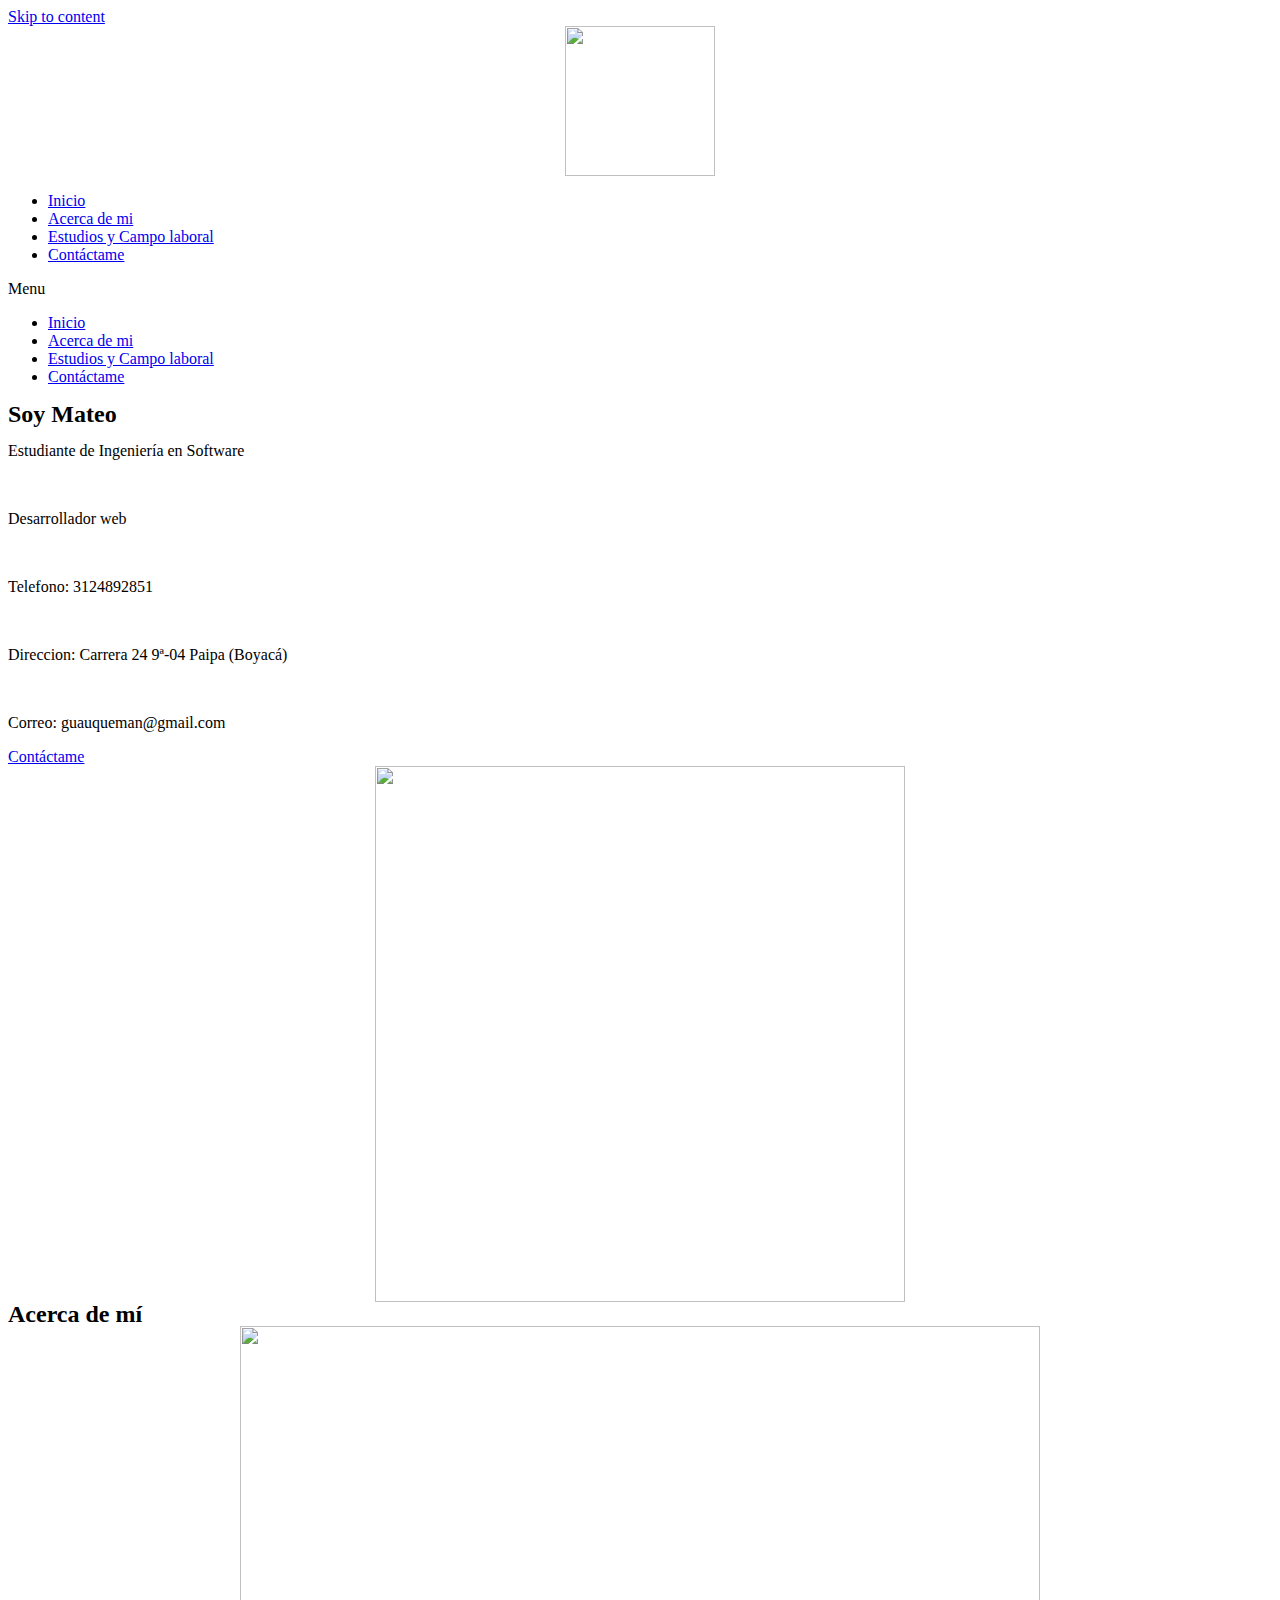
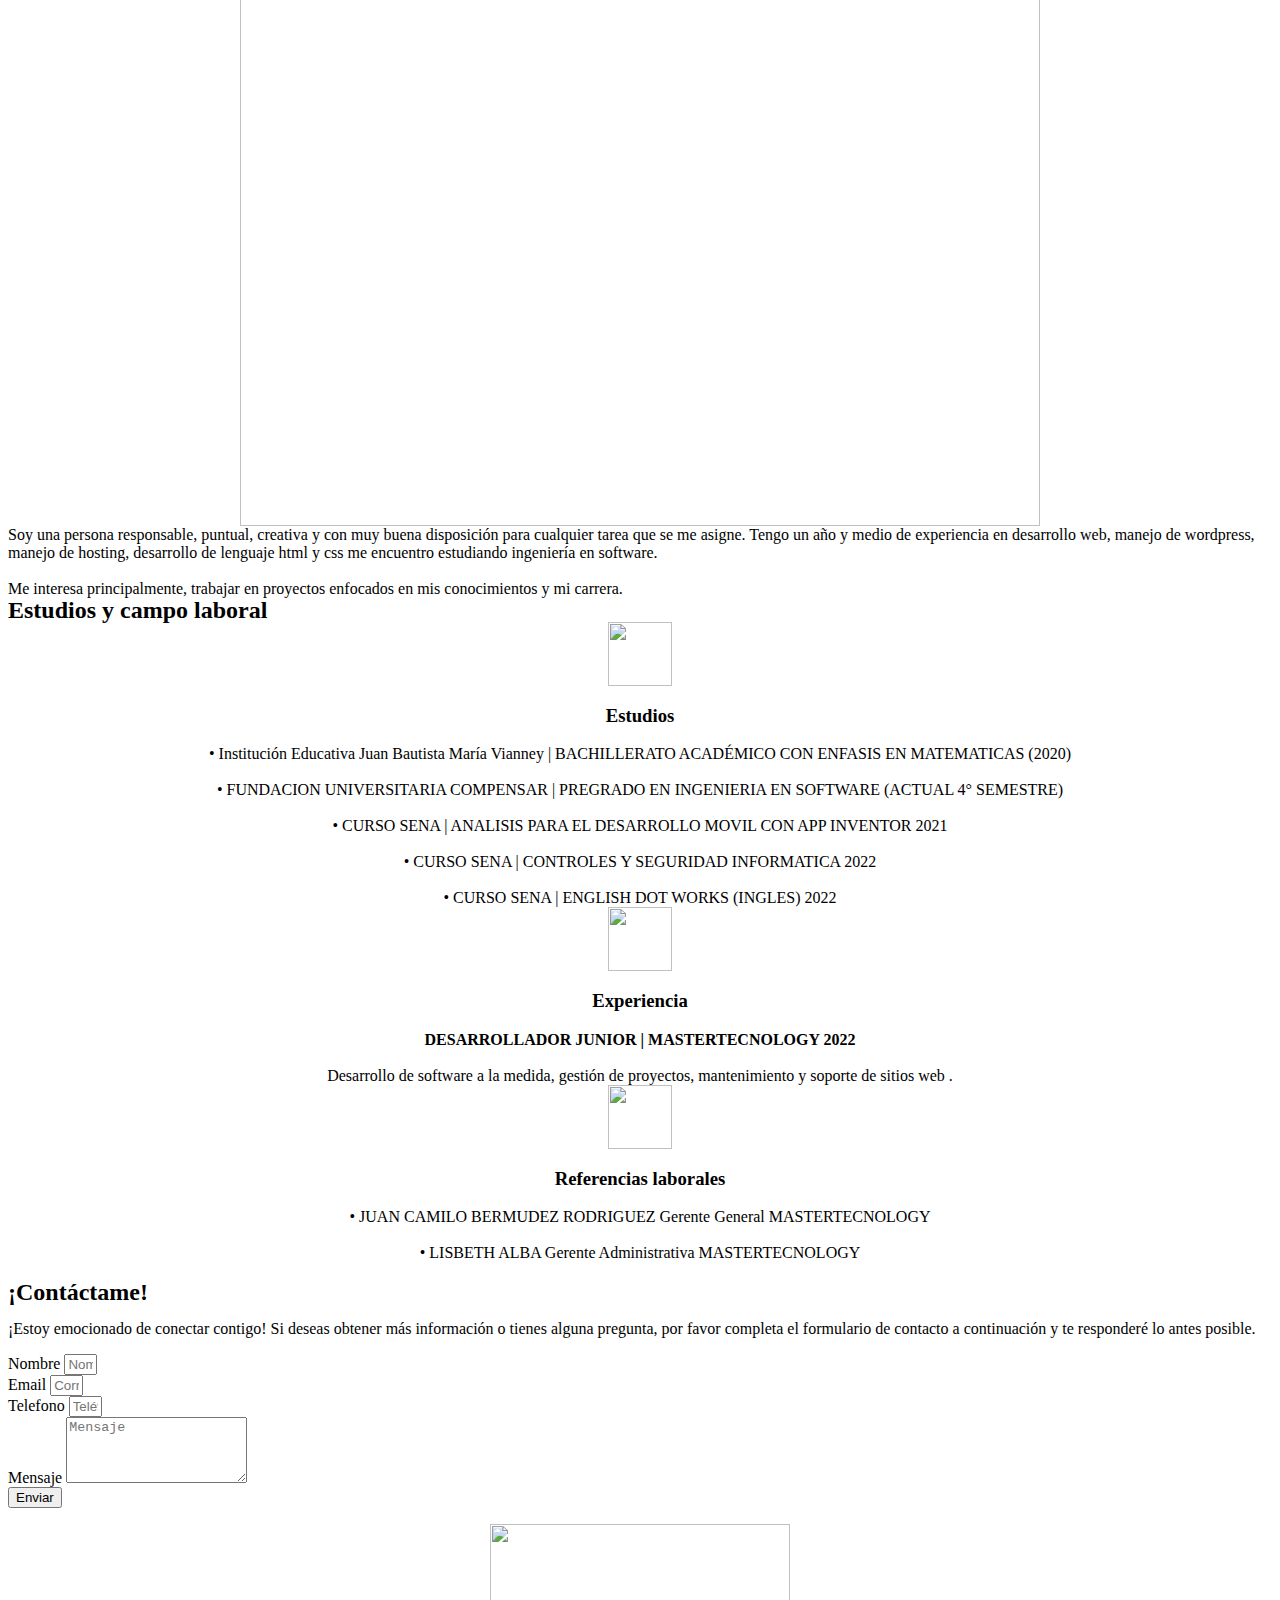
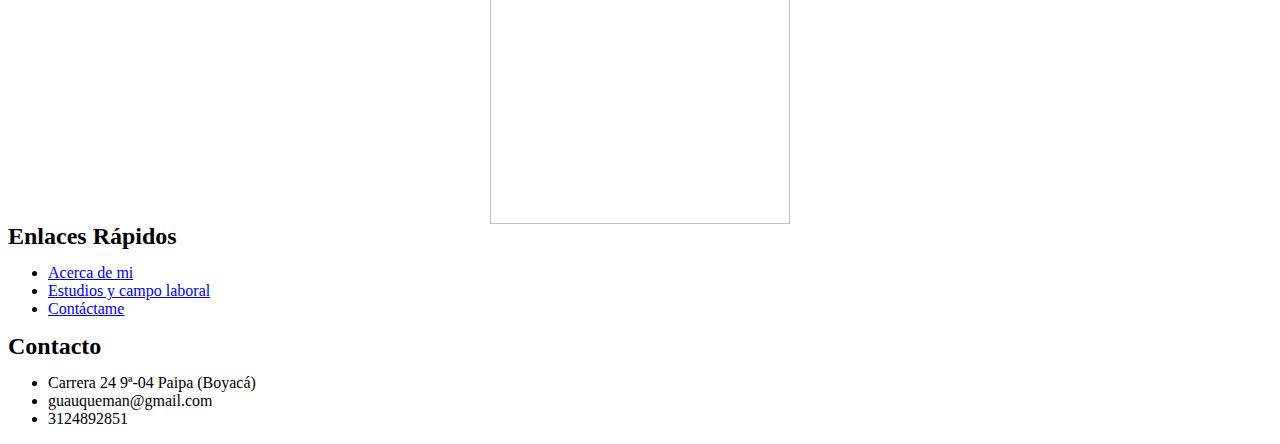
==== index.html @ 96f3c6b8 "Initial commit" ====
<html lang="en-US"><head>
	<meta charset="UTF-8">
	<meta name="viewport" content="width=device-width, initial-scale=1">
	<link rel="profile" href="https://gmpg.org/xfn/11">
	<title>Mateo – Hoja de vida</title>
<meta name="robots" content="max-image-preview:large">
<link rel="alternate" type="application/rss+xml" title="Mateo » Feed" href="https://mateo.mastertecnology.net/feed/">
<link rel="alternate" type="application/rss+xml" title="Mateo » Comments Feed" href="https://mateo.mastertecnology.net/comments/feed/">
<script>
window._wpemojiSettings = {"baseUrl":"https:\/\/s.w.org\/images\/core\/emoji\/14.0.0\/72x72\/","ext":".png","svgUrl":"https:\/\/s.w.org\/images\/core\/emoji\/14.0.0\/svg\/","svgExt":".svg","source":{"concatemoji":"https:\/\/mateo.mastertecnology.net\/wp-includes\/js\/wp-emoji-release.min.js?ver=6.2.2"}};
/*! This file is auto-generated */
!function(e,a,t){var n,r,o,i=a.createElement("canvas"),p=i.getContext&&i.getContext("2d");function s(e,t){p.clearRect(0,0,i.width,i.height),p.fillText(e,0,0);e=i.toDataURL();return p.clearRect(0,0,i.width,i.height),p.fillText(t,0,0),e===i.toDataURL()}function c(e){var t=a.createElement("script");t.src=e,t.defer=t.type="text/javascript",a.getElementsByTagName("head")[0].appendChild(t)}for(o=Array("flag","emoji"),t.supports={everything:!0,everythingExceptFlag:!0},r=0;r<o.length;r++)t.supports[o[r]]=function(e){if(p&&p.fillText)switch(p.textBaseline="top",p.font="600 32px Arial",e){case"flag":return s("\ud83c\udff3\ufe0f\u200d\u26a7\ufe0f","\ud83c\udff3\ufe0f\u200b\u26a7\ufe0f")?!1:!s("\ud83c\uddfa\ud83c\uddf3","\ud83c\uddfa\u200b\ud83c\uddf3")&&!s("\ud83c\udff4\udb40\udc67\udb40\udc62\udb40\udc65\udb40\udc6e\udb40\udc67\udb40\udc7f","\ud83c\udff4\u200b\udb40\udc67\u200b\udb40\udc62\u200b\udb40\udc65\u200b\udb40\udc6e\u200b\udb40\udc67\u200b\udb40\udc7f");case"emoji":return!s("\ud83e\udef1\ud83c\udffb\u200d\ud83e\udef2\ud83c\udfff","\ud83e\udef1\ud83c\udffb\u200b\ud83e\udef2\ud83c\udfff")}return!1}(o[r]),t.supports.everything=t.supports.everything&&t.supports[o[r]],"flag"!==o[r]&&(t.supports.everythingExceptFlag=t.supports.everythingExceptFlag&&t.supports[o[r]]);t.supports.everythingExceptFlag=t.supports.everythingExceptFlag&&!t.supports.flag,t.DOMReady=!1,t.readyCallback=function(){t.DOMReady=!0},t.supports.everything||(n=function(){t.readyCallback()},a.addEventListener?(a.addEventListener("DOMContentLoaded",n,!1),e.addEventListener("load",n,!1)):(e.attachEvent("onload",n),a.attachEvent("onreadystatechange",function(){"complete"===a.readyState&&t.readyCallback()})),(e=t.source||{}).concatemoji?c(e.concatemoji):e.wpemoji&&e.twemoji&&(c(e.twemoji),c(e.wpemoji)))}(window,document,window._wpemojiSettings);
</script><script src="https://mateo.mastertecnology.net/wp-includes/js/wp-emoji-release.min.js?ver=6.2.2" type="text/javascript" defer=""></script>
<style>
img.wp-smiley,
img.emoji {
	display: inline !important;
	border: none !important;
	box-shadow: none !important;
	height: 1em !important;
	width: 1em !important;
	margin: 0 0.07em !important;
	vertical-align: -0.1em !important;
	background: none !important;
	padding: 0 !important;
}
</style>
	<link rel="stylesheet" id="wp-block-library-css" href="https://mateo.mastertecnology.net/wp-includes/css/dist/block-library/style.min.css?ver=6.2.2" media="all">
<link rel="stylesheet" id="classic-theme-styles-css" href="https://mateo.mastertecnology.net/wp-includes/css/classic-themes.min.css?ver=6.2.2" media="all">
<style id="global-styles-inline-css">
body{--wp--preset--color--black: #000000;--wp--preset--color--cyan-bluish-gray: #abb8c3;--wp--preset--color--white: #ffffff;--wp--preset--color--pale-pink: #f78da7;--wp--preset--color--vivid-red: #cf2e2e;--wp--preset--color--luminous-vivid-orange: #ff6900;--wp--preset--color--luminous-vivid-amber: #fcb900;--wp--preset--color--light-green-cyan: #7bdcb5;--wp--preset--color--vivid-green-cyan: #00d084;--wp--preset--color--pale-cyan-blue: #8ed1fc;--wp--preset--color--vivid-cyan-blue: #0693e3;--wp--preset--color--vivid-purple: #9b51e0;--wp--preset--gradient--vivid-cyan-blue-to-vivid-purple: linear-gradient(135deg,rgba(6,147,227,1) 0%,rgb(155,81,224) 100%);--wp--preset--gradient--light-green-cyan-to-vivid-green-cyan: linear-gradient(135deg,rgb(122,220,180) 0%,rgb(0,208,130) 100%);--wp--preset--gradient--luminous-vivid-amber-to-luminous-vivid-orange: linear-gradient(135deg,rgba(252,185,0,1) 0%,rgba(255,105,0,1) 100%);--wp--preset--gradient--luminous-vivid-orange-to-vivid-red: linear-gradient(135deg,rgba(255,105,0,1) 0%,rgb(207,46,46) 100%);--wp--preset--gradient--very-light-gray-to-cyan-bluish-gray: linear-gradient(135deg,rgb(238,238,238) 0%,rgb(169,184,195) 100%);--wp--preset--gradient--cool-to-warm-spectrum: linear-gradient(135deg,rgb(74,234,220) 0%,rgb(151,120,209) 20%,rgb(207,42,186) 40%,rgb(238,44,130) 60%,rgb(251,105,98) 80%,rgb(254,248,76) 100%);--wp--preset--gradient--blush-light-purple: linear-gradient(135deg,rgb(255,206,236) 0%,rgb(152,150,240) 100%);--wp--preset--gradient--blush-bordeaux: linear-gradient(135deg,rgb(254,205,165) 0%,rgb(254,45,45) 50%,rgb(107,0,62) 100%);--wp--preset--gradient--luminous-dusk: linear-gradient(135deg,rgb(255,203,112) 0%,rgb(199,81,192) 50%,rgb(65,88,208) 100%);--wp--preset--gradient--pale-ocean: linear-gradient(135deg,rgb(255,245,203) 0%,rgb(182,227,212) 50%,rgb(51,167,181) 100%);--wp--preset--gradient--electric-grass: linear-gradient(135deg,rgb(202,248,128) 0%,rgb(113,206,126) 100%);--wp--preset--gradient--midnight: linear-gradient(135deg,rgb(2,3,129) 0%,rgb(40,116,252) 100%);--wp--preset--duotone--dark-grayscale: url('#wp-duotone-dark-grayscale');--wp--preset--duotone--grayscale: url('#wp-duotone-grayscale');--wp--preset--duotone--purple-yellow: url('#wp-duotone-purple-yellow');--wp--preset--duotone--blue-red: url('#wp-duotone-blue-red');--wp--preset--duotone--midnight: url('#wp-duotone-midnight');--wp--preset--duotone--magenta-yellow: url('#wp-duotone-magenta-yellow');--wp--preset--duotone--purple-green: url('#wp-duotone-purple-green');--wp--preset--duotone--blue-orange: url('#wp-duotone-blue-orange');--wp--preset--font-size--small: 13px;--wp--preset--font-size--medium: 20px;--wp--preset--font-size--large: 36px;--wp--preset--font-size--x-large: 42px;--wp--preset--spacing--20: 0.44rem;--wp--preset--spacing--30: 0.67rem;--wp--preset--spacing--40: 1rem;--wp--preset--spacing--50: 1.5rem;--wp--preset--spacing--60: 2.25rem;--wp--preset--spacing--70: 3.38rem;--wp--preset--spacing--80: 5.06rem;--wp--preset--shadow--natural: 6px 6px 9px rgba(0, 0, 0, 0.2);--wp--preset--shadow--deep: 12px 12px 50px rgba(0, 0, 0, 0.4);--wp--preset--shadow--sharp: 6px 6px 0px rgba(0, 0, 0, 0.2);--wp--preset--shadow--outlined: 6px 6px 0px -3px rgba(255, 255, 255, 1), 6px 6px rgba(0, 0, 0, 1);--wp--preset--shadow--crisp: 6px 6px 0px rgba(0, 0, 0, 1);}:where(.is-layout-flex){gap: 0.5em;}body .is-layout-flow > .alignleft{float: left;margin-inline-start: 0;margin-inline-end: 2em;}body .is-layout-flow > .alignright{float: right;margin-inline-start: 2em;margin-inline-end: 0;}body .is-layout-flow > .aligncenter{margin-left: auto !important;margin-right: auto !important;}body .is-layout-constrained > .alignleft{float: left;margin-inline-start: 0;margin-inline-end: 2em;}body .is-layout-constrained > .alignright{float: right;margin-inline-start: 2em;margin-inline-end: 0;}body .is-layout-constrained > .aligncenter{margin-left: auto !important;margin-right: auto !important;}body .is-layout-constrained > :where(:not(.alignleft):not(.alignright):not(.alignfull)){max-width: var(--wp--style--global--content-size);margin-left: auto !important;margin-right: auto !important;}body .is-layout-constrained > .alignwide{max-width: var(--wp--style--global--wide-size);}body .is-layout-flex{display: flex;}body .is-layout-flex{flex-wrap: wrap;align-items: center;}body .is-layout-flex > *{margin: 0;}:where(.wp-block-columns.is-layout-flex){gap: 2em;}.has-black-color{color: var(--wp--preset--color--black) !important;}.has-cyan-bluish-gray-color{color: var(--wp--preset--color--cyan-bluish-gray) !important;}.has-white-color{color: var(--wp--preset--color--white) !important;}.has-pale-pink-color{color: var(--wp--preset--color--pale-pink) !important;}.has-vivid-red-color{color: var(--wp--preset--color--vivid-red) !important;}.has-luminous-vivid-orange-color{color: var(--wp--preset--color--luminous-vivid-orange) !important;}.has-luminous-vivid-amber-color{color: var(--wp--preset--color--luminous-vivid-amber) !important;}.has-light-green-cyan-color{color: var(--wp--preset--color--light-green-cyan) !important;}.has-vivid-green-cyan-color{color: var(--wp--preset--color--vivid-green-cyan) !important;}.has-pale-cyan-blue-color{color: var(--wp--preset--color--pale-cyan-blue) !important;}.has-vivid-cyan-blue-color{color: var(--wp--preset--color--vivid-cyan-blue) !important;}.has-vivid-purple-color{color: var(--wp--preset--color--vivid-purple) !important;}.has-black-background-color{background-color: var(--wp--preset--color--black) !important;}.has-cyan-bluish-gray-background-color{background-color: var(--wp--preset--color--cyan-bluish-gray) !important;}.has-white-background-color{background-color: var(--wp--preset--color--white) !important;}.has-pale-pink-background-color{background-color: var(--wp--preset--color--pale-pink) !important;}.has-vivid-red-background-color{background-color: var(--wp--preset--color--vivid-red) !important;}.has-luminous-vivid-orange-background-color{background-color: var(--wp--preset--color--luminous-vivid-orange) !important;}.has-luminous-vivid-amber-background-color{background-color: var(--wp--preset--color--luminous-vivid-amber) !important;}.has-light-green-cyan-background-color{background-color: var(--wp--preset--color--light-green-cyan) !important;}.has-vivid-green-cyan-background-color{background-color: var(--wp--preset--color--vivid-green-cyan) !important;}.has-pale-cyan-blue-background-color{background-color: var(--wp--preset--color--pale-cyan-blue) !important;}.has-vivid-cyan-blue-background-color{background-color: var(--wp--preset--color--vivid-cyan-blue) !important;}.has-vivid-purple-background-color{background-color: var(--wp--preset--color--vivid-purple) !important;}.has-black-border-color{border-color: var(--wp--preset--color--black) !important;}.has-cyan-bluish-gray-border-color{border-color: var(--wp--preset--color--cyan-bluish-gray) !important;}.has-white-border-color{border-color: var(--wp--preset--color--white) !important;}.has-pale-pink-border-color{border-color: var(--wp--preset--color--pale-pink) !important;}.has-vivid-red-border-color{border-color: var(--wp--preset--color--vivid-red) !important;}.has-luminous-vivid-orange-border-color{border-color: var(--wp--preset--color--luminous-vivid-orange) !important;}.has-luminous-vivid-amber-border-color{border-color: var(--wp--preset--color--luminous-vivid-amber) !important;}.has-light-green-cyan-border-color{border-color: var(--wp--preset--color--light-green-cyan) !important;}.has-vivid-green-cyan-border-color{border-color: var(--wp--preset--color--vivid-green-cyan) !important;}.has-pale-cyan-blue-border-color{border-color: var(--wp--preset--color--pale-cyan-blue) !important;}.has-vivid-cyan-blue-border-color{border-color: var(--wp--preset--color--vivid-cyan-blue) !important;}.has-vivid-purple-border-color{border-color: var(--wp--preset--color--vivid-purple) !important;}.has-vivid-cyan-blue-to-vivid-purple-gradient-background{background: var(--wp--preset--gradient--vivid-cyan-blue-to-vivid-purple) !important;}.has-light-green-cyan-to-vivid-green-cyan-gradient-background{background: var(--wp--preset--gradient--light-green-cyan-to-vivid-green-cyan) !important;}.has-luminous-vivid-amber-to-luminous-vivid-orange-gradient-background{background: var(--wp--preset--gradient--luminous-vivid-amber-to-luminous-vivid-orange) !important;}.has-luminous-vivid-orange-to-vivid-red-gradient-background{background: var(--wp--preset--gradient--luminous-vivid-orange-to-vivid-red) !important;}.has-very-light-gray-to-cyan-bluish-gray-gradient-background{background: var(--wp--preset--gradient--very-light-gray-to-cyan-bluish-gray) !important;}.has-cool-to-warm-spectrum-gradient-background{background: var(--wp--preset--gradient--cool-to-warm-spectrum) !important;}.has-blush-light-purple-gradient-background{background: var(--wp--preset--gradient--blush-light-purple) !important;}.has-blush-bordeaux-gradient-background{background: var(--wp--preset--gradient--blush-bordeaux) !important;}.has-luminous-dusk-gradient-background{background: var(--wp--preset--gradient--luminous-dusk) !important;}.has-pale-ocean-gradient-background{background: var(--wp--preset--gradient--pale-ocean) !important;}.has-electric-grass-gradient-background{background: var(--wp--preset--gradient--electric-grass) !important;}.has-midnight-gradient-background{background: var(--wp--preset--gradient--midnight) !important;}.has-small-font-size{font-size: var(--wp--preset--font-size--small) !important;}.has-medium-font-size{font-size: var(--wp--preset--font-size--medium) !important;}.has-large-font-size{font-size: var(--wp--preset--font-size--large) !important;}.has-x-large-font-size{font-size: var(--wp--preset--font-size--x-large) !important;}
.wp-block-navigation a:where(:not(.wp-element-button)){color: inherit;}
:where(.wp-block-columns.is-layout-flex){gap: 2em;}
.wp-block-pullquote{font-size: 1.5em;line-height: 1.6;}
</style>
<link rel="stylesheet" id="hello-elementor-css" href="https://mateo.mastertecnology.net/wp-content/themes/hello-elementor/style.min.css?ver=2.7.1" media="all">
<link rel="stylesheet" id="hello-elementor-theme-style-css" href="https://mateo.mastertecnology.net/wp-content/themes/hello-elementor/theme.min.css?ver=2.7.1" media="all">
<link rel="stylesheet" id="elementor-frontend-css" href="https://mateo.mastertecnology.net/wp-content/plugins/elementor/assets/css/frontend-lite.min.css?ver=3.13.2" media="all">
<link rel="stylesheet" id="elementor-post-10-css" href="https://mateo.mastertecnology.net/wp-content/uploads/elementor/css/post-10.css?ver=1684612463" media="all">
<link rel="stylesheet" id="elementor-icons-css" href="https://mateo.mastertecnology.net/wp-content/plugins/elementor/assets/lib/eicons/css/elementor-icons.min.css?ver=5.20.0" media="all">
<link rel="stylesheet" id="swiper-css" href="https://mateo.mastertecnology.net/wp-content/plugins/elementor/assets/lib/swiper/v8/css/swiper.min.css?ver=8.4.5" media="all">
<link rel="stylesheet" id="elementor-pro-css" href="https://mateo.mastertecnology.net/wp-content/plugins/elementor-pro/assets/css/frontend-lite.min.css?ver=3.11.2" media="all">
<link rel="stylesheet" id="elementor-global-css" href="https://mateo.mastertecnology.net/wp-content/uploads/elementor/css/global.css?ver=1684612464" media="all">
<link rel="stylesheet" id="elementor-post-7-css" href="https://mateo.mastertecnology.net/wp-content/uploads/elementor/css/post-7.css?ver=1684614603" media="all">
<link rel="stylesheet" id="elementor-post-50-css" href="https://mateo.mastertecnology.net/wp-content/uploads/elementor/css/post-50.css?ver=1684613654" media="all">
<link rel="stylesheet" id="elementor-post-77-css" href="https://mateo.mastertecnology.net/wp-content/uploads/elementor/css/post-77.css?ver=1684614603" media="all">
<link rel="stylesheet" id="google-fonts-1-css" href="https://fonts.googleapis.com/css?family=Roboto%3A100%2C100italic%2C200%2C200italic%2C300%2C300italic%2C400%2C400italic%2C500%2C500italic%2C600%2C600italic%2C700%2C700italic%2C800%2C800italic%2C900%2C900italic%7CRoboto+Slab%3A100%2C100italic%2C200%2C200italic%2C300%2C300italic%2C400%2C400italic%2C500%2C500italic%2C600%2C600italic%2C700%2C700italic%2C800%2C800italic%2C900%2C900italic%7CPoppins%3A100%2C100italic%2C200%2C200italic%2C300%2C300italic%2C400%2C400italic%2C500%2C500italic%2C600%2C600italic%2C700%2C700italic%2C800%2C800italic%2C900%2C900italic&amp;display=swap&amp;ver=6.2.2" media="all">
<link rel="stylesheet" id="elementor-icons-shared-0-css" href="https://mateo.mastertecnology.net/wp-content/plugins/elementor/assets/lib/font-awesome/css/fontawesome.min.css?ver=5.15.3" media="all">
<link rel="stylesheet" id="elementor-icons-fa-solid-css" href="https://mateo.mastertecnology.net/wp-content/plugins/elementor/assets/lib/font-awesome/css/solid.min.css?ver=5.15.3" media="all">
<link rel="preconnect" href="https://fonts.gstatic.com/" crossorigin=""><script src="https://mateo.mastertecnology.net/wp-includes/js/jquery/jquery.min.js?ver=3.6.4" id="jquery-core-js"></script>
<script src="https://mateo.mastertecnology.net/wp-includes/js/jquery/jquery-migrate.min.js?ver=3.4.0" id="jquery-migrate-js"></script>
<link rel="https://api.w.org/" href="https://mateo.mastertecnology.net/wp-json/"><link rel="alternate" type="application/json" href="https://mateo.mastertecnology.net/wp-json/wp/v2/pages/7"><link rel="EditURI" type="application/rsd+xml" title="RSD" href="https://mateo.mastertecnology.net/xmlrpc.php?rsd">
<link rel="wlwmanifest" type="application/wlwmanifest+xml" href="https://mateo.mastertecnology.net/wp-includes/wlwmanifest.xml">
<meta name="generator" content="WordPress 6.2.2">
<link rel="canonical" href="https://mateo.mastertecnology.net/">
<link rel="shortlink" href="https://mateo.mastertecnology.net/">
<link rel="alternate" type="application/json+oembed" href="https://mateo.mastertecnology.net/wp-json/oembed/1.0/embed?url=https%3A%2F%2Fmateo.mastertecnology.net%2F">
<link rel="alternate" type="text/xml+oembed" href="https://mateo.mastertecnology.net/wp-json/oembed/1.0/embed?url=https%3A%2F%2Fmateo.mastertecnology.net%2F&amp;format=xml">
<meta name="generator" content="Elementor 3.13.2; features: e_dom_optimization, e_optimized_assets_loading, e_optimized_css_loading, a11y_improvements, additional_custom_breakpoints; settings: css_print_method-external, google_font-enabled, font_display-swap">
</head>
<body class="home page-template page-template-elementor_header_footer page page-id-7 wp-custom-logo elementor-default elementor-template-full-width elementor-kit-10 elementor-page elementor-page-7 e--ua-blink e--ua-edge e--ua-webkit" data-elementor-device-mode="desktop">

<svg xmlns="http://www.w3.org/2000/svg" viewBox="0 0 0 0" width="0" height="0" focusable="false" role="none" style="visibility: hidden; position: absolute; left: -9999px; overflow: hidden;"><defs><filter id="wp-duotone-dark-grayscale"><feColorMatrix color-interpolation-filters="sRGB" type="matrix" values=" .299 .587 .114 0 0 .299 .587 .114 0 0 .299 .587 .114 0 0 .299 .587 .114 0 0 "></feColorMatrix><feComponentTransfer color-interpolation-filters="sRGB"><feFuncR type="table" tableValues="0 0.49803921568627"></feFuncR><feFuncG type="table" tableValues="0 0.49803921568627"></feFuncG><feFuncB type="table" tableValues="0 0.49803921568627"></feFuncB><feFuncA type="table" tableValues="1 1"></feFuncA></feComponentTransfer><feComposite in2="SourceGraphic" operator="in"></feComposite></filter></defs></svg><svg xmlns="http://www.w3.org/2000/svg" viewBox="0 0 0 0" width="0" height="0" focusable="false" role="none" style="visibility: hidden; position: absolute; left: -9999px; overflow: hidden;"><defs><filter id="wp-duotone-grayscale"><feColorMatrix color-interpolation-filters="sRGB" type="matrix" values=" .299 .587 .114 0 0 .299 .587 .114 0 0 .299 .587 .114 0 0 .299 .587 .114 0 0 "></feColorMatrix><feComponentTransfer color-interpolation-filters="sRGB"><feFuncR type="table" tableValues="0 1"></feFuncR><feFuncG type="table" tableValues="0 1"></feFuncG><feFuncB type="table" tableValues="0 1"></feFuncB><feFuncA type="table" tableValues="1 1"></feFuncA></feComponentTransfer><feComposite in2="SourceGraphic" operator="in"></feComposite></filter></defs></svg><svg xmlns="http://www.w3.org/2000/svg" viewBox="0 0 0 0" width="0" height="0" focusable="false" role="none" style="visibility: hidden; position: absolute; left: -9999px; overflow: hidden;"><defs><filter id="wp-duotone-purple-yellow"><feColorMatrix color-interpolation-filters="sRGB" type="matrix" values=" .299 .587 .114 0 0 .299 .587 .114 0 0 .299 .587 .114 0 0 .299 .587 .114 0 0 "></feColorMatrix><feComponentTransfer color-interpolation-filters="sRGB"><feFuncR type="table" tableValues="0.54901960784314 0.98823529411765"></feFuncR><feFuncG type="table" tableValues="0 1"></feFuncG><feFuncB type="table" tableValues="0.71764705882353 0.25490196078431"></feFuncB><feFuncA type="table" tableValues="1 1"></feFuncA></feComponentTransfer><feComposite in2="SourceGraphic" operator="in"></feComposite></filter></defs></svg><svg xmlns="http://www.w3.org/2000/svg" viewBox="0 0 0 0" width="0" height="0" focusable="false" role="none" style="visibility: hidden; position: absolute; left: -9999px; overflow: hidden;"><defs><filter id="wp-duotone-blue-red"><feColorMatrix color-interpolation-filters="sRGB" type="matrix" values=" .299 .587 .114 0 0 .299 .587 .114 0 0 .299 .587 .114 0 0 .299 .587 .114 0 0 "></feColorMatrix><feComponentTransfer color-interpolation-filters="sRGB"><feFuncR type="table" tableValues="0 1"></feFuncR><feFuncG type="table" tableValues="0 0.27843137254902"></feFuncG><feFuncB type="table" tableValues="0.5921568627451 0.27843137254902"></feFuncB><feFuncA type="table" tableValues="1 1"></feFuncA></feComponentTransfer><feComposite in2="SourceGraphic" operator="in"></feComposite></filter></defs></svg><svg xmlns="http://www.w3.org/2000/svg" viewBox="0 0 0 0" width="0" height="0" focusable="false" role="none" style="visibility: hidden; position: absolute; left: -9999px; overflow: hidden;"><defs><filter id="wp-duotone-midnight"><feColorMatrix color-interpolation-filters="sRGB" type="matrix" values=" .299 .587 .114 0 0 .299 .587 .114 0 0 .299 .587 .114 0 0 .299 .587 .114 0 0 "></feColorMatrix><feComponentTransfer color-interpolation-filters="sRGB"><feFuncR type="table" tableValues="0 0"></feFuncR><feFuncG type="table" tableValues="0 0.64705882352941"></feFuncG><feFuncB type="table" tableValues="0 1"></feFuncB><feFuncA type="table" tableValues="1 1"></feFuncA></feComponentTransfer><feComposite in2="SourceGraphic" operator="in"></feComposite></filter></defs></svg><svg xmlns="http://www.w3.org/2000/svg" viewBox="0 0 0 0" width="0" height="0" focusable="false" role="none" style="visibility: hidden; position: absolute; left: -9999px; overflow: hidden;"><defs><filter id="wp-duotone-magenta-yellow"><feColorMatrix color-interpolation-filters="sRGB" type="matrix" values=" .299 .587 .114 0 0 .299 .587 .114 0 0 .299 .587 .114 0 0 .299 .587 .114 0 0 "></feColorMatrix><feComponentTransfer color-interpolation-filters="sRGB"><feFuncR type="table" tableValues="0.78039215686275 1"></feFuncR><feFuncG type="table" tableValues="0 0.94901960784314"></feFuncG><feFuncB type="table" tableValues="0.35294117647059 0.47058823529412"></feFuncB><feFuncA type="table" tableValues="1 1"></feFuncA></feComponentTransfer><feComposite in2="SourceGraphic" operator="in"></feComposite></filter></defs></svg><svg xmlns="http://www.w3.org/2000/svg" viewBox="0 0 0 0" width="0" height="0" focusable="false" role="none" style="visibility: hidden; position: absolute; left: -9999px; overflow: hidden;"><defs><filter id="wp-duotone-purple-green"><feColorMatrix color-interpolation-filters="sRGB" type="matrix" values=" .299 .587 .114 0 0 .299 .587 .114 0 0 .299 .587 .114 0 0 .299 .587 .114 0 0 "></feColorMatrix><feComponentTransfer color-interpolation-filters="sRGB"><feFuncR type="table" tableValues="0.65098039215686 0.40392156862745"></feFuncR><feFuncG type="table" tableValues="0 1"></feFuncG><feFuncB type="table" tableValues="0.44705882352941 0.4"></feFuncB><feFuncA type="table" tableValues="1 1"></feFuncA></feComponentTransfer><feComposite in2="SourceGraphic" operator="in"></feComposite></filter></defs></svg><svg xmlns="http://www.w3.org/2000/svg" viewBox="0 0 0 0" width="0" height="0" focusable="false" role="none" style="visibility: hidden; position: absolute; left: -9999px; overflow: hidden;"><defs><filter id="wp-duotone-blue-orange"><feColorMatrix color-interpolation-filters="sRGB" type="matrix" values=" .299 .587 .114 0 0 .299 .587 .114 0 0 .299 .587 .114 0 0 .299 .587 .114 0 0 "></feColorMatrix><feComponentTransfer color-interpolation-filters="sRGB"><feFuncR type="table" tableValues="0.098039215686275 1"></feFuncR><feFuncG type="table" tableValues="0 0.66274509803922"></feFuncG><feFuncB type="table" tableValues="0.84705882352941 0.41960784313725"></feFuncB><feFuncA type="table" tableValues="1 1"></feFuncA></feComponentTransfer><feComposite in2="SourceGraphic" operator="in"></feComposite></filter></defs></svg>
<a class="skip-link screen-reader-text" href="#content">Skip to content</a>

		<div data-elementor-type="header" data-elementor-id="50" class="elementor elementor-50 elementor-location-header">
								<section class="elementor-section elementor-top-section elementor-element elementor-element-502ec90 elementor-section-boxed elementor-section-height-default elementor-section-height-default" data-id="502ec90" data-element_type="section" data-settings="{&quot;background_background&quot;:&quot;classic&quot;}">
						<div class="elementor-container elementor-column-gap-default">
					<div class="elementor-column elementor-col-50 elementor-top-column elementor-element elementor-element-67e48a5" data-id="67e48a5" data-element_type="column">
			<div class="elementor-widget-wrap elementor-element-populated">
								<div class="elementor-element elementor-element-9cb4770 elementor-widget__width-auto elementor-widget elementor-widget-image" data-id="9cb4770" data-element_type="widget" data-widget_type="image.default">
				<div class="elementor-widget-container">
			<style>/*! elementor - v3.13.2 - 11-05-2023 */
.elementor-widget-image{text-align:center}.elementor-widget-image a{display:inline-block}.elementor-widget-image a img[src$=".svg"]{width:48px}.elementor-widget-image img{vertical-align:middle;display:inline-block}</style>												<img width="150" height="150" src="https://mateo.mastertecnology.net/wp-content/uploads/2023/05/Professional-Plumbing-Logo-Design-150x150.png" class="attachment-thumbnail size-thumbnail wp-image-52" alt="" loading="lazy" srcset="https://mateo.mastertecnology.net/wp-content/uploads/2023/05/Professional-Plumbing-Logo-Design-150x150.png 150w, https://mateo.mastertecnology.net/wp-content/uploads/2023/05/Professional-Plumbing-Logo-Design-300x300.png 300w, https://mateo.mastertecnology.net/wp-content/uploads/2023/05/Professional-Plumbing-Logo-Design.png 500w" sizes="(max-width: 150px) 100vw, 150px">															</div>
				</div>
					</div>
		</div>
				<div class="elementor-column elementor-col-50 elementor-top-column elementor-element elementor-element-9d8c72e" data-id="9d8c72e" data-element_type="column">
			<div class="elementor-widget-wrap elementor-element-populated">
								<div class="elementor-element elementor-element-fe23441 elementor-nav-menu--dropdown-tablet elementor-nav-menu__text-align-aside elementor-nav-menu--toggle elementor-nav-menu--burger elementor-widget elementor-widget-nav-menu" data-id="fe23441" data-element_type="widget" data-settings="{&quot;layout&quot;:&quot;horizontal&quot;,&quot;submenu_icon&quot;:{&quot;value&quot;:&quot;<i class=\&quot;fas fa-caret-down\&quot;><\/i>&quot;,&quot;library&quot;:&quot;fa-solid&quot;},&quot;toggle&quot;:&quot;burger&quot;}" data-widget_type="nav-menu.default">
				<div class="elementor-widget-container">
			<link rel="stylesheet" href="https://mateo.mastertecnology.net/wp-content/plugins/elementor-pro/assets/css/widget-nav-menu.min.css">			<nav class="elementor-nav-menu--main elementor-nav-menu__container elementor-nav-menu--layout-horizontal e--pointer-none">
				<ul id="menu-1-fe23441" class="elementor-nav-menu" data-smartmenus-id="16846158873534258"><li class="menu-item menu-item-type-custom menu-item-object-custom current-menu-item current_page_item menu-item-home menu-item-55"><a href="https://mateo.mastertecnology.net/" aria-current="page" class="elementor-item elementor-item-active">Inicio</a></li>
<li class="menu-item menu-item-type-custom menu-item-object-custom current-menu-item current_page_item menu-item-home menu-item-56"><a href="https://mateo.mastertecnology.net/#acerca" aria-current="page" class="elementor-item elementor-item-anchor">Acerca de mi</a></li>
<li class="menu-item menu-item-type-custom menu-item-object-custom current-menu-item current_page_item menu-item-home menu-item-58"><a href="https://mateo.mastertecnology.net/#estudio" aria-current="page" class="elementor-item elementor-item-anchor">Estudios y Campo laboral</a></li>
<li class="menu-item menu-item-type-custom menu-item-object-custom current-menu-item current_page_item menu-item-home menu-item-66"><a href="https://mateo.mastertecnology.net/#contacto" aria-current="page" class="elementor-item elementor-item-anchor">Contáctame</a></li>
</ul>			</nav>
					<div class="elementor-menu-toggle" role="button" tabindex="0" aria-label="Menu Toggle" aria-expanded="false">
			<i aria-hidden="true" role="presentation" class="elementor-menu-toggle__icon--open eicon-menu-bar"></i><i aria-hidden="true" role="presentation" class="elementor-menu-toggle__icon--close eicon-close"></i>			<span class="elementor-screen-only">Menu</span>
		</div>
					<nav class="elementor-nav-menu--dropdown elementor-nav-menu__container" aria-hidden="true" style="--menu-height: 0;">
				<ul id="menu-2-fe23441" class="elementor-nav-menu" data-smartmenus-id="16846158873575303"><li class="menu-item menu-item-type-custom menu-item-object-custom current-menu-item current_page_item menu-item-home menu-item-55"><a href="https://mateo.mastertecnology.net/" aria-current="page" class="elementor-item elementor-item-active" tabindex="-1">Inicio</a></li>
<li class="menu-item menu-item-type-custom menu-item-object-custom current-menu-item current_page_item menu-item-home menu-item-56"><a href="https://mateo.mastertecnology.net/#acerca" aria-current="page" class="elementor-item elementor-item-anchor" tabindex="-1">Acerca de mi</a></li>
<li class="menu-item menu-item-type-custom menu-item-object-custom current-menu-item current_page_item menu-item-home menu-item-58"><a href="https://mateo.mastertecnology.net/#estudio" aria-current="page" class="elementor-item elementor-item-anchor" tabindex="-1">Estudios y Campo laboral</a></li>
<li class="menu-item menu-item-type-custom menu-item-object-custom current-menu-item current_page_item menu-item-home menu-item-66"><a href="https://mateo.mastertecnology.net/#contacto" aria-current="page" class="elementor-item elementor-item-anchor" tabindex="-1">Contáctame</a></li>
</ul>			</nav>
				</div>
				</div>
					</div>
		</div>
							</div>
		</section>
						</div>
				<div data-elementor-type="wp-page" data-elementor-id="7" class="elementor elementor-7">
									<section class="elementor-section elementor-top-section elementor-element elementor-element-3e81e73 elementor-section-boxed elementor-section-height-default elementor-section-height-default" data-id="3e81e73" data-element_type="section">
						<div class="elementor-container elementor-column-gap-default">
					<div class="elementor-column elementor-col-100 elementor-top-column elementor-element elementor-element-b19bcc9" data-id="b19bcc9" data-element_type="column">
			<div class="elementor-widget-wrap elementor-element-populated">
								<section class="elementor-section elementor-inner-section elementor-element elementor-element-540b024 elementor-section-boxed elementor-section-height-default elementor-section-height-default" data-id="540b024" data-element_type="section">
						<div class="elementor-container elementor-column-gap-default">
					<div class="elementor-column elementor-col-50 elementor-inner-column elementor-element elementor-element-d04d748" data-id="d04d748" data-element_type="column">
			<div class="elementor-widget-wrap elementor-element-populated">
								<div class="elementor-element elementor-element-f37fc68 elementor-widget elementor-widget-heading" data-id="f37fc68" data-element_type="widget" data-widget_type="heading.default">
				<div class="elementor-widget-container">
			<style>/*! elementor - v3.13.2 - 11-05-2023 */
.elementor-heading-title{padding:0;margin:0;line-height:1}.elementor-widget-heading .elementor-heading-title[class*=elementor-size-]>a{color:inherit;font-size:inherit;line-height:inherit}.elementor-widget-heading .elementor-heading-title.elementor-size-small{font-size:15px}.elementor-widget-heading .elementor-heading-title.elementor-size-medium{font-size:19px}.elementor-widget-heading .elementor-heading-title.elementor-size-large{font-size:29px}.elementor-widget-heading .elementor-heading-title.elementor-size-xl{font-size:39px}.elementor-widget-heading .elementor-heading-title.elementor-size-xxl{font-size:59px}</style><h2 class="elementor-heading-title elementor-size-default">Soy Mateo</h2>		</div>
				</div>
				<div class="elementor-element elementor-element-aaf66d6 elementor-widget elementor-widget-text-editor" data-id="aaf66d6" data-element_type="widget" data-widget_type="text-editor.default">
				<div class="elementor-widget-container">
			<style>/*! elementor - v3.13.2 - 11-05-2023 */
.elementor-widget-text-editor.elementor-drop-cap-view-stacked .elementor-drop-cap{background-color:#69727d;color:#fff}.elementor-widget-text-editor.elementor-drop-cap-view-framed .elementor-drop-cap{color:#69727d;border:3px solid;background-color:transparent}.elementor-widget-text-editor:not(.elementor-drop-cap-view-default) .elementor-drop-cap{margin-top:8px}.elementor-widget-text-editor:not(.elementor-drop-cap-view-default) .elementor-drop-cap-letter{width:1em;height:1em}.elementor-widget-text-editor .elementor-drop-cap{float:left;text-align:center;line-height:1;font-size:50px}.elementor-widget-text-editor .elementor-drop-cap-letter{display:inline-block}</style>				<p>Estudiante de Ingeniería en Software</p><p>&nbsp;</p><p>Desarrollador web</p><p>&nbsp;</p><p>Telefono: 3124892851</p><p>&nbsp;</p><p>Direccion: Carrera 24 9ª-04 Paipa (Boyacá)</p><p>&nbsp;</p><p>Correo: guauqueman@gmail.com</p>						</div>
				</div>
				<div class="elementor-element elementor-element-d5f8b20 elementor-widget elementor-widget-button" data-id="d5f8b20" data-element_type="widget" data-widget_type="button.default">
				<div class="elementor-widget-container">
					<div class="elementor-button-wrapper">
			<a href="https://mateo.mastertecnology.net/#contacto" class="elementor-button-link elementor-button elementor-size-sm" role="button">
						<span class="elementor-button-content-wrapper">
						<span class="elementor-button-text">Contáctame</span>
		</span>
					</a>
		</div>
				</div>
				</div>
					</div>
		</div>
				<div class="elementor-column elementor-col-50 elementor-inner-column elementor-element elementor-element-5c07318" data-id="5c07318" data-element_type="column" data-settings="{&quot;background_background&quot;:&quot;classic&quot;}">
			<div class="elementor-widget-wrap elementor-element-populated">
								<div class="elementor-element elementor-element-080fbfe elementor-widget elementor-widget-image" data-id="080fbfe" data-element_type="widget" data-widget_type="image.default">
				<div class="elementor-widget-container">
															<img decoding="async" width="530" height="536" src="https://mateo.mastertecnology.net/wp-content/uploads/2023/05/Equipo-Mateo-Guauque-530x536-1.png" class="attachment-large size-large wp-image-15" alt="" loading="lazy" srcset="https://mateo.mastertecnology.net/wp-content/uploads/2023/05/Equipo-Mateo-Guauque-530x536-1.png 530w, https://mateo.mastertecnology.net/wp-content/uploads/2023/05/Equipo-Mateo-Guauque-530x536-1-297x300.png 297w" sizes="(max-width: 530px) 100vw, 530px">															</div>
				</div>
					</div>
		</div>
							</div>
		</section>
					</div>
		</div>
							</div>
		</section>
				<section class="elementor-section elementor-top-section elementor-element elementor-element-7804a4a elementor-section-boxed elementor-section-height-default elementor-section-height-default" data-id="7804a4a" data-element_type="section" id="acerca">
						<div class="elementor-container elementor-column-gap-default">
					<div class="elementor-column elementor-col-100 elementor-top-column elementor-element elementor-element-e3c654a" data-id="e3c654a" data-element_type="column">
			<div class="elementor-widget-wrap elementor-element-populated">
								<div class="elementor-element elementor-element-93f1daa elementor-widget elementor-widget-heading" data-id="93f1daa" data-element_type="widget" data-widget_type="heading.default">
				<div class="elementor-widget-container">
			<h2 class="elementor-heading-title elementor-size-default">Acerca de mí</h2>		</div>
				</div>
					</div>
		</div>
							</div>
		</section>
				<section class="elementor-section elementor-top-section elementor-element elementor-element-df72028 elementor-section-boxed elementor-section-height-default elementor-section-height-default" data-id="df72028" data-element_type="section">
						<div class="elementor-container elementor-column-gap-default">
					<div class="elementor-column elementor-col-33 elementor-top-column elementor-element elementor-element-0d7ae13" data-id="0d7ae13" data-element_type="column">
			<div class="elementor-widget-wrap elementor-element-populated">
								<div class="elementor-element elementor-element-fd8e5b9 elementor-widget elementor-widget-image" data-id="fd8e5b9" data-element_type="widget" data-widget_type="image.default">
				<div class="elementor-widget-container">
															<img decoding="async" width="800" height="800" src="https://mateo.mastertecnology.net/wp-content/uploads/2023/05/programmer-1024x1024.jpg" class="attachment-large size-large wp-image-31" alt="" loading="lazy" srcset="https://mateo.mastertecnology.net/wp-content/uploads/2023/05/programmer-1024x1024.jpg 1024w, https://mateo.mastertecnology.net/wp-content/uploads/2023/05/programmer-300x300.jpg 300w, https://mateo.mastertecnology.net/wp-content/uploads/2023/05/programmer-150x150.jpg 150w, https://mateo.mastertecnology.net/wp-content/uploads/2023/05/programmer-768x768.jpg 768w, https://mateo.mastertecnology.net/wp-content/uploads/2023/05/programmer-1536x1536.jpg 1536w, https://mateo.mastertecnology.net/wp-content/uploads/2023/05/programmer-2048x2048.jpg 2048w" sizes="(max-width: 800px) 100vw, 800px">															</div>
				</div>
					</div>
		</div>
				<div class="elementor-column elementor-col-66 elementor-top-column elementor-element elementor-element-2f97c58" data-id="2f97c58" data-element_type="column">
			<div class="elementor-widget-wrap elementor-element-populated">
								<div class="elementor-element elementor-element-c780f0e elementor-widget elementor-widget-text-editor" data-id="c780f0e" data-element_type="widget" data-widget_type="text-editor.default">
				<div class="elementor-widget-container">
							Soy una persona responsable, puntual, creativa y con muy buena disposición para cualquier tarea que se me asigne. Tengo un año y medio de experiencia en desarrollo web, manejo de wordpress, manejo de hosting, desarrollo de lenguaje html y css me encuentro estudiando ingeniería en software.<br><br>
Me interesa principalmente, trabajar en proyectos enfocados en mis conocimientos y mi carrera.						</div>
				</div>
					</div>
		</div>
							</div>
		</section>
				<section class="elementor-section elementor-top-section elementor-element elementor-element-4c8f134 elementor-section-boxed elementor-section-height-default elementor-section-height-default" data-id="4c8f134" data-element_type="section" id="estudio">
						<div class="elementor-container elementor-column-gap-default">
					<div class="elementor-column elementor-col-100 elementor-top-column elementor-element elementor-element-7909e0c" data-id="7909e0c" data-element_type="column">
			<div class="elementor-widget-wrap elementor-element-populated">
								<div class="elementor-element elementor-element-0b51b2c elementor-widget elementor-widget-heading" data-id="0b51b2c" data-element_type="widget" data-widget_type="heading.default">
				<div class="elementor-widget-container">
			<h2 class="elementor-heading-title elementor-size-default">Estudios y campo laboral</h2>		</div>
				</div>
					</div>
		</div>
							</div>
		</section>
				<section class="elementor-section elementor-top-section elementor-element elementor-element-8928229 elementor-section-boxed elementor-section-height-default elementor-section-height-default" data-id="8928229" data-element_type="section">
						<div class="elementor-container elementor-column-gap-default">
					<div class="elementor-column elementor-col-33 elementor-top-column elementor-element elementor-element-3050e76" data-id="3050e76" data-element_type="column" data-settings="{&quot;background_background&quot;:&quot;classic&quot;}">
			<div class="elementor-widget-wrap elementor-element-populated">
								<div class="elementor-element elementor-element-6540776 elementor-position-top elementor-vertical-align-top elementor-widget elementor-widget-image-box" data-id="6540776" data-element_type="widget" data-widget_type="image-box.default">
				<div class="elementor-widget-container">
			<style>/*! elementor - v3.13.2 - 11-05-2023 */
.elementor-widget-image-box .elementor-image-box-content{width:100%}@media (min-width:768px){.elementor-widget-image-box.elementor-position-left .elementor-image-box-wrapper,.elementor-widget-image-box.elementor-position-right .elementor-image-box-wrapper{display:flex}.elementor-widget-image-box.elementor-position-right .elementor-image-box-wrapper{text-align:right;flex-direction:row-reverse}.elementor-widget-image-box.elementor-position-left .elementor-image-box-wrapper{text-align:left;flex-direction:row}.elementor-widget-image-box.elementor-position-top .elementor-image-box-img{margin:auto}.elementor-widget-image-box.elementor-vertical-align-top .elementor-image-box-wrapper{align-items:flex-start}.elementor-widget-image-box.elementor-vertical-align-middle .elementor-image-box-wrapper{align-items:center}.elementor-widget-image-box.elementor-vertical-align-bottom .elementor-image-box-wrapper{align-items:flex-end}}@media (max-width:767px){.elementor-widget-image-box .elementor-image-box-img{margin-left:auto!important;margin-right:auto!important;margin-bottom:15px}}.elementor-widget-image-box .elementor-image-box-img{display:inline-block}.elementor-widget-image-box .elementor-image-box-title a{color:inherit}.elementor-widget-image-box .elementor-image-box-wrapper{text-align:center}.elementor-widget-image-box .elementor-image-box-description{margin:0}</style><div class="elementor-image-box-wrapper"><figure class="elementor-image-box-img"><img decoding="async" width="64" height="64" src="https://mateo.mastertecnology.net/wp-content/uploads/2023/05/graduado.png" class="attachment-full size-full wp-image-39" alt="" loading="lazy"></figure><div class="elementor-image-box-content"><h3 class="elementor-image-box-title">Estudios</h3><p class="elementor-image-box-description">• Institución Educativa Juan Bautista María Vianney | BACHILLERATO ACADÉMICO CON ENFASIS EN MATEMATICAS (2020)<br><br>
• FUNDACION UNIVERSITARIA COMPENSAR | PREGRADO EN INGENIERIA EN SOFTWARE (ACTUAL 4° SEMESTRE)<br><br>
• CURSO SENA | ANALISIS PARA EL DESARROLLO MOVIL CON APP INVENTOR 2021<br><br>
• CURSO SENA | CONTROLES Y SEGURIDAD INFORMATICA 2022<br><br>
• CURSO SENA | ENGLISH DOT WORKS (INGLES) 2022</p></div></div>		</div>
				</div>
					</div>
		</div>
				<div class="elementor-column elementor-col-33 elementor-top-column elementor-element elementor-element-f4e005a" data-id="f4e005a" data-element_type="column" data-settings="{&quot;background_background&quot;:&quot;classic&quot;}">
			<div class="elementor-widget-wrap elementor-element-populated">
								<div class="elementor-element elementor-element-e73b8f9 elementor-position-top elementor-vertical-align-top elementor-widget elementor-widget-image-box" data-id="e73b8f9" data-element_type="widget" data-widget_type="image-box.default">
				<div class="elementor-widget-container">
			<div class="elementor-image-box-wrapper"><figure class="elementor-image-box-img"><img decoding="async" width="64" height="64" src="https://mateo.mastertecnology.net/wp-content/uploads/2023/05/tiempo-de-trabajo.png" class="attachment-full size-full wp-image-41" alt="" loading="lazy"></figure><div class="elementor-image-box-content"><h3 class="elementor-image-box-title">Experiencia</h3><p class="elementor-image-box-description"><strong>DESARROLLADOR JUNIOR | MASTERTECNOLOGY 2022<br><br></strong>
Desarrollo de software a la medida, gestión de proyectos, mantenimiento y soporte de sitios web .</p></div></div>		</div>
				</div>
					</div>
		</div>
				<div class="elementor-column elementor-col-33 elementor-top-column elementor-element elementor-element-227f64f" data-id="227f64f" data-element_type="column" data-settings="{&quot;background_background&quot;:&quot;classic&quot;}">
			<div class="elementor-widget-wrap elementor-element-populated">
								<div class="elementor-element elementor-element-b0e60e4 elementor-position-top elementor-vertical-align-top elementor-widget elementor-widget-image-box" data-id="b0e60e4" data-element_type="widget" data-widget_type="image-box.default">
				<div class="elementor-widget-container">
			<div class="elementor-image-box-wrapper"><figure class="elementor-image-box-img"><img decoding="async" width="64" height="64" src="https://mateo.mastertecnology.net/wp-content/uploads/2023/05/referencia.png" class="attachment-full size-full wp-image-42" alt="" loading="lazy"></figure><div class="elementor-image-box-content"><h3 class="elementor-image-box-title">Referencias laborales</h3><p class="elementor-image-box-description">• JUAN CAMILO BERMUDEZ RODRIGUEZ
Gerente General MASTERTECNOLOGY<br><br>
• LISBETH ALBA
Gerente Administrativa MASTERTECNOLOGY<br><br>
</p></div></div>		</div>
				</div>
					</div>
		</div>
							</div>
		</section>
				<section class="elementor-section elementor-top-section elementor-element elementor-element-902bdad elementor-section-boxed elementor-section-height-default elementor-section-height-default" data-id="902bdad" data-element_type="section" id="contacto">
						<div class="elementor-container elementor-column-gap-default">
					<div class="elementor-column elementor-col-50 elementor-top-column elementor-element elementor-element-8f875b0" data-id="8f875b0" data-element_type="column">
			<div class="elementor-widget-wrap elementor-element-populated">
								<div class="elementor-element elementor-element-ddae562 elementor-widget elementor-widget-heading" data-id="ddae562" data-element_type="widget" data-widget_type="heading.default">
				<div class="elementor-widget-container">
			<h2 class="elementor-heading-title elementor-size-default">¡Contáctame!</h2>		</div>
				</div>
				<div class="elementor-element elementor-element-105dbee elementor-widget elementor-widget-text-editor" data-id="105dbee" data-element_type="widget" data-widget_type="text-editor.default">
				<div class="elementor-widget-container">
							<p>¡Estoy emocionado de conectar contigo! Si deseas obtener más información o tienes alguna pregunta, por favor completa el formulario de contacto a continuación y te responderé lo antes posible.</p>						</div>
				</div>
					</div>
		</div>
				<div class="elementor-column elementor-col-50 elementor-top-column elementor-element elementor-element-ca5146a" data-id="ca5146a" data-element_type="column">
			<div class="elementor-widget-wrap elementor-element-populated">
								<div class="elementor-element elementor-element-7029aa0 elementor-button-align-stretch elementor-widget elementor-widget-form" data-id="7029aa0" data-element_type="widget" data-settings="{&quot;step_next_label&quot;:&quot;Next&quot;,&quot;step_previous_label&quot;:&quot;Previous&quot;,&quot;button_width&quot;:&quot;100&quot;,&quot;step_type&quot;:&quot;number_text&quot;,&quot;step_icon_shape&quot;:&quot;circle&quot;}" data-widget_type="form.default">
				<div class="elementor-widget-container">
			<style>/*! elementor-pro - v3.11.2 - 22-02-2023 */
.elementor-button.elementor-hidden,.elementor-hidden{display:none}.e-form__step{width:100%}.e-form__step:not(.elementor-hidden){display:flex;flex-wrap:wrap}.e-form__buttons{flex-wrap:wrap}.e-form__buttons,.e-form__buttons__wrapper{display:flex}.e-form__indicators{display:flex;justify-content:space-between;align-items:center;flex-wrap:nowrap;font-size:13px;margin-bottom:var(--e-form-steps-indicators-spacing)}.e-form__indicators__indicator{display:flex;flex-direction:column;align-items:center;justify-content:center;flex-basis:0;padding:0 var(--e-form-steps-divider-gap)}.e-form__indicators__indicator__progress{width:100%;position:relative;background-color:var(--e-form-steps-indicator-progress-background-color);border-radius:var(--e-form-steps-indicator-progress-border-radius);overflow:hidden}.e-form__indicators__indicator__progress__meter{width:var(--e-form-steps-indicator-progress-meter-width,0);height:var(--e-form-steps-indicator-progress-height);line-height:var(--e-form-steps-indicator-progress-height);padding-right:15px;border-radius:var(--e-form-steps-indicator-progress-border-radius);background-color:var(--e-form-steps-indicator-progress-color);color:var(--e-form-steps-indicator-progress-meter-color);text-align:right;transition:width .1s linear}.e-form__indicators__indicator:first-child{padding-left:0}.e-form__indicators__indicator:last-child{padding-right:0}.e-form__indicators__indicator--state-inactive{color:var(--e-form-steps-indicator-inactive-primary-color,#c2cbd2)}.e-form__indicators__indicator--state-inactive [class*=indicator--shape-]:not(.e-form__indicators__indicator--shape-none){background-color:var(--e-form-steps-indicator-inactive-secondary-color,#fff)}.e-form__indicators__indicator--state-inactive object,.e-form__indicators__indicator--state-inactive svg{fill:var(--e-form-steps-indicator-inactive-primary-color,#c2cbd2)}.e-form__indicators__indicator--state-active{color:var(--e-form-steps-indicator-active-primary-color,#39b54a);border-color:var(--e-form-steps-indicator-active-secondary-color,#fff)}.e-form__indicators__indicator--state-active [class*=indicator--shape-]:not(.e-form__indicators__indicator--shape-none){background-color:var(--e-form-steps-indicator-active-secondary-color,#fff)}.e-form__indicators__indicator--state-active object,.e-form__indicators__indicator--state-active svg{fill:var(--e-form-steps-indicator-active-primary-color,#39b54a)}.e-form__indicators__indicator--state-completed{color:var(--e-form-steps-indicator-completed-secondary-color,#fff)}.e-form__indicators__indicator--state-completed [class*=indicator--shape-]:not(.e-form__indicators__indicator--shape-none){background-color:var(--e-form-steps-indicator-completed-primary-color,#39b54a)}.e-form__indicators__indicator--state-completed .e-form__indicators__indicator__label{color:var(--e-form-steps-indicator-completed-primary-color,#39b54a)}.e-form__indicators__indicator--state-completed .e-form__indicators__indicator--shape-none{color:var(--e-form-steps-indicator-completed-primary-color,#39b54a);background-color:initial}.e-form__indicators__indicator--state-completed object,.e-form__indicators__indicator--state-completed svg{fill:var(--e-form-steps-indicator-completed-secondary-color,#fff)}.e-form__indicators__indicator__icon{width:var(--e-form-steps-indicator-padding,30px);height:var(--e-form-steps-indicator-padding,30px);font-size:var(--e-form-steps-indicator-icon-size);border-width:1px;border-style:solid;display:flex;justify-content:center;align-items:center;overflow:hidden;margin-bottom:10px}.e-form__indicators__indicator__icon img,.e-form__indicators__indicator__icon object,.e-form__indicators__indicator__icon svg{width:var(--e-form-steps-indicator-icon-size);height:auto}.e-form__indicators__indicator__icon .e-font-icon-svg{height:1em}.e-form__indicators__indicator__number{width:var(--e-form-steps-indicator-padding,30px);height:var(--e-form-steps-indicator-padding,30px);border-width:1px;border-style:solid;display:flex;justify-content:center;align-items:center;margin-bottom:10px}.e-form__indicators__indicator--shape-circle{border-radius:50%}.e-form__indicators__indicator--shape-square{border-radius:0}.e-form__indicators__indicator--shape-rounded{border-radius:5px}.e-form__indicators__indicator--shape-none{border:0}.e-form__indicators__indicator__label{text-align:center}.e-form__indicators__indicator__separator{width:100%;height:var(--e-form-steps-divider-width);background-color:#c2cbd2}.e-form__indicators--type-icon,.e-form__indicators--type-icon_text,.e-form__indicators--type-number,.e-form__indicators--type-number_text{align-items:flex-start}.e-form__indicators--type-icon .e-form__indicators__indicator__separator,.e-form__indicators--type-icon_text .e-form__indicators__indicator__separator,.e-form__indicators--type-number .e-form__indicators__indicator__separator,.e-form__indicators--type-number_text .e-form__indicators__indicator__separator{margin-top:calc(var(--e-form-steps-indicator-padding, 30px) / 2 - var(--e-form-steps-divider-width, 1px) / 2)}.elementor-field-type-hidden{display:none}.elementor-field-type-html{display:inline-block}.elementor-login .elementor-lost-password,.elementor-login .elementor-remember-me{font-size:.85em}.elementor-field-type-recaptcha_v3 .elementor-field-label{display:none}.elementor-field-type-recaptcha_v3 .grecaptcha-badge{z-index:1}.elementor-button .elementor-form-spinner{order:3}.elementor-form .elementor-button>span{display:flex;justify-content:center;align-items:center}.elementor-form .elementor-button .elementor-button-text{white-space:normal;flex-grow:0}.elementor-form .elementor-button svg{height:auto}.elementor-form .elementor-button .e-font-icon-svg{height:1em}.elementor-select-wrapper .select-caret-down-wrapper{position:absolute;top:50%;transform:translateY(-50%);inset-inline-end:10px;pointer-events:none;font-size:11px}.elementor-select-wrapper .select-caret-down-wrapper svg{display:unset;width:1em;aspect-ratio:unset;fill:currentColor}.elementor-select-wrapper .select-caret-down-wrapper i{font-size:19px;line-height:2}.elementor-select-wrapper.remove-before:before{content:""!important}</style>		<form class="elementor-form" method="post" name="New Form">
			<input type="hidden" name="post_id" value="7">
			<input type="hidden" name="form_id" value="7029aa0">
			<input type="hidden" name="referer_title" value="">

							<input type="hidden" name="queried_id" value="7">
			
			<div class="elementor-form-fields-wrapper elementor-labels-">
								<div class="elementor-field-type-text elementor-field-group elementor-column elementor-field-group-name elementor-col-100">
												<label for="form-field-name" class="elementor-field-label elementor-screen-only">
								Nombre							</label>
														<input size="1" type="text" name="form_fields[name]" id="form-field-name" class="elementor-field elementor-size-sm  elementor-field-textual" placeholder="Nombre">
											</div>
								<div class="elementor-field-type-email elementor-field-group elementor-column elementor-field-group-email elementor-col-100 elementor-field-required">
												<label for="form-field-email" class="elementor-field-label elementor-screen-only">
								Email							</label>
														<input size="1" type="email" name="form_fields[email]" id="form-field-email" class="elementor-field elementor-size-sm  elementor-field-textual" placeholder="Correo Electronico" required="required" aria-required="true">
											</div>
								<div class="elementor-field-type-tel elementor-field-group elementor-column elementor-field-group-field_17c0690 elementor-col-100 elementor-field-required">
												<label for="form-field-field_17c0690" class="elementor-field-label elementor-screen-only">
								Telefono							</label>
								<input size="1" type="tel" name="form_fields[field_17c0690]" id="form-field-field_17c0690" class="elementor-field elementor-size-sm  elementor-field-textual" placeholder="Teléfono" required="required" aria-required="true" pattern="[0-9()#&amp;+*-=.]+" title="Only numbers and phone characters (#, -, *, etc) are accepted.">

						</div>
								<div class="elementor-field-type-textarea elementor-field-group elementor-column elementor-field-group-message elementor-col-100">
												<label for="form-field-message" class="elementor-field-label elementor-screen-only">
								Mensaje							</label>
						<textarea class="elementor-field-textual elementor-field  elementor-size-sm" name="form_fields[message]" id="form-field-message" rows="4" placeholder="Mensaje"></textarea>				</div>
								<div class="elementor-field-group elementor-column elementor-field-type-submit elementor-col-100 e-form__buttons">
					<button type="submit" class="elementor-button elementor-size-sm">
						<span>
															<span class=" elementor-button-icon">
																										</span>
																						<span class="elementor-button-text">Enviar</span>
													</span>
					</button>
				</div>
			</div>
		</form>
				</div>
				</div>
					</div>
		</div>
							</div>
		</section>
							</div>
				<div data-elementor-type="footer" data-elementor-id="77" class="elementor elementor-77 elementor-location-footer">
								<section class="elementor-section elementor-top-section elementor-element elementor-element-6786ff2 elementor-section-boxed elementor-section-height-default elementor-section-height-default" data-id="6786ff2" data-element_type="section" data-settings="{&quot;background_background&quot;:&quot;classic&quot;}">
						<div class="elementor-container elementor-column-gap-default">
					<div class="elementor-column elementor-col-33 elementor-top-column elementor-element elementor-element-5e5f0ac" data-id="5e5f0ac" data-element_type="column">
			<div class="elementor-widget-wrap elementor-element-populated">
								<div class="elementor-element elementor-element-0349ced elementor-widget elementor-widget-image" data-id="0349ced" data-element_type="widget" data-widget_type="image.default">
				<div class="elementor-widget-container">
															<img width="300" height="300" src="https://mateo.mastertecnology.net/wp-content/uploads/2023/05/Professional-Plumbing-Logo-Design-300x300.png" class="attachment-medium size-medium wp-image-52" alt="" loading="lazy" srcset="https://mateo.mastertecnology.net/wp-content/uploads/2023/05/Professional-Plumbing-Logo-Design-300x300.png 300w, https://mateo.mastertecnology.net/wp-content/uploads/2023/05/Professional-Plumbing-Logo-Design-150x150.png 150w, https://mateo.mastertecnology.net/wp-content/uploads/2023/05/Professional-Plumbing-Logo-Design.png 500w" sizes="(max-width: 300px) 100vw, 300px">															</div>
				</div>
					</div>
		</div>
				<div class="elementor-column elementor-col-33 elementor-top-column elementor-element elementor-element-81c980c" data-id="81c980c" data-element_type="column">
			<div class="elementor-widget-wrap elementor-element-populated">
								<div class="elementor-element elementor-element-043ac0f elementor-widget elementor-widget-heading" data-id="043ac0f" data-element_type="widget" data-widget_type="heading.default">
				<div class="elementor-widget-container">
			<h2 class="elementor-heading-title elementor-size-default">Enlaces Rápidos</h2>		</div>
				</div>
				<div class="elementor-element elementor-element-b0e52e3 elementor-icon-list--layout-traditional elementor-list-item-link-full_width elementor-widget elementor-widget-icon-list" data-id="b0e52e3" data-element_type="widget" data-widget_type="icon-list.default">
				<div class="elementor-widget-container">
			<link rel="stylesheet" href="https://mateo.mastertecnology.net/wp-content/plugins/elementor/assets/css/widget-icon-list.min.css">		<ul class="elementor-icon-list-items">
							<li class="elementor-icon-list-item">
											<a href="https://mateo.mastertecnology.net/#acerca">

												<span class="elementor-icon-list-icon">
							<i aria-hidden="true" class="fas fa-check"></i>						</span>
										<span class="elementor-icon-list-text">Acerca de mi</span>
											</a>
									</li>
								<li class="elementor-icon-list-item">
											<a href="https://mateo.mastertecnology.net/#estudio">

												<span class="elementor-icon-list-icon">
							<i aria-hidden="true" class="fas fa-check"></i>						</span>
										<span class="elementor-icon-list-text">Estudios y campo laboral</span>
											</a>
									</li>
								<li class="elementor-icon-list-item">
											<a href="https://mateo.mastertecnology.net/#contacto">

												<span class="elementor-icon-list-icon">
							<i aria-hidden="true" class="fas fa-check"></i>						</span>
										<span class="elementor-icon-list-text">Contáctame</span>
											</a>
									</li>
						</ul>
				</div>
				</div>
					</div>
		</div>
				<div class="elementor-column elementor-col-33 elementor-top-column elementor-element elementor-element-d740e26" data-id="d740e26" data-element_type="column">
			<div class="elementor-widget-wrap elementor-element-populated">
								<div class="elementor-element elementor-element-a5447c7 elementor-widget elementor-widget-heading" data-id="a5447c7" data-element_type="widget" data-widget_type="heading.default">
				<div class="elementor-widget-container">
			<h2 class="elementor-heading-title elementor-size-default">Contacto</h2>		</div>
				</div>
				<div class="elementor-element elementor-element-e3f95f2 elementor-icon-list--layout-traditional elementor-list-item-link-full_width elementor-widget elementor-widget-icon-list" data-id="e3f95f2" data-element_type="widget" data-widget_type="icon-list.default">
				<div class="elementor-widget-container">
					<ul class="elementor-icon-list-items">
							<li class="elementor-icon-list-item">
											<span class="elementor-icon-list-icon">
							<i aria-hidden="true" class="fas fa-map-marker-alt"></i>						</span>
										<span class="elementor-icon-list-text">Carrera 24 9ª-04 Paipa (Boyacá)</span>
									</li>
								<li class="elementor-icon-list-item">
											<span class="elementor-icon-list-icon">
							<i aria-hidden="true" class="fas fa-envelope"></i>						</span>
										<span class="elementor-icon-list-text">guauqueman@gmail.com</span>
									</li>
								<li class="elementor-icon-list-item">
											<span class="elementor-icon-list-icon">
							<i aria-hidden="true" class="fas fa-phone-alt"></i>						</span>
										<span class="elementor-icon-list-text">3124892851</span>
									</li>
						</ul>
				</div>
				</div>
					</div>
		</div>
							</div>
		</section>
						</div>
		
<script src="https://mateo.mastertecnology.net/wp-content/themes/hello-elementor/assets/js/hello-frontend.min.js?ver=1.0.0" id="hello-theme-frontend-js"></script>
<script src="https://mateo.mastertecnology.net/wp-content/plugins/elementor-pro/assets/lib/smartmenus/jquery.smartmenus.min.js?ver=1.0.1" id="smartmenus-js"></script>
<script src="https://mateo.mastertecnology.net/wp-content/plugins/elementor-pro/assets/js/webpack-pro.runtime.min.js?ver=3.11.2" id="elementor-pro-webpack-runtime-js"></script>
<script src="https://mateo.mastertecnology.net/wp-content/plugins/elementor/assets/js/webpack.runtime.min.js?ver=3.13.2" id="elementor-webpack-runtime-js"></script>
<script src="https://mateo.mastertecnology.net/wp-content/plugins/elementor/assets/js/frontend-modules.min.js?ver=3.13.2" id="elementor-frontend-modules-js"></script>
<script src="https://mateo.mastertecnology.net/wp-includes/js/dist/vendor/wp-polyfill-inert.min.js?ver=3.1.2" id="wp-polyfill-inert-js"></script>
<script src="https://mateo.mastertecnology.net/wp-includes/js/dist/vendor/regenerator-runtime.min.js?ver=0.13.11" id="regenerator-runtime-js"></script>
<script src="https://mateo.mastertecnology.net/wp-includes/js/dist/vendor/wp-polyfill.min.js?ver=3.15.0" id="wp-polyfill-js"></script>
<script src="https://mateo.mastertecnology.net/wp-includes/js/dist/hooks.min.js?ver=4169d3cf8e8d95a3d6d5" id="wp-hooks-js"></script>
<script src="https://mateo.mastertecnology.net/wp-includes/js/dist/i18n.min.js?ver=9e794f35a71bb98672ae" id="wp-i18n-js"></script>
<script id="wp-i18n-js-after">
wp.i18n.setLocaleData( { 'text direction\u0004ltr': [ 'ltr' ] } );
</script>
<script id="elementor-pro-frontend-js-before">
var ElementorProFrontendConfig = {"ajaxurl":"https:\/\/mateo.mastertecnology.net\/wp-admin\/admin-ajax.php","nonce":"abf75d54e1","urls":{"assets":"https:\/\/mateo.mastertecnology.net\/wp-content\/plugins\/elementor-pro\/assets\/","rest":"https:\/\/mateo.mastertecnology.net\/wp-json\/"},"shareButtonsNetworks":{"facebook":{"title":"Facebook","has_counter":true},"twitter":{"title":"Twitter"},"linkedin":{"title":"LinkedIn","has_counter":true},"pinterest":{"title":"Pinterest","has_counter":true},"reddit":{"title":"Reddit","has_counter":true},"vk":{"title":"VK","has_counter":true},"odnoklassniki":{"title":"OK","has_counter":true},"tumblr":{"title":"Tumblr"},"digg":{"title":"Digg"},"skype":{"title":"Skype"},"stumbleupon":{"title":"StumbleUpon","has_counter":true},"mix":{"title":"Mix"},"telegram":{"title":"Telegram"},"pocket":{"title":"Pocket","has_counter":true},"xing":{"title":"XING","has_counter":true},"whatsapp":{"title":"WhatsApp"},"email":{"title":"Email"},"print":{"title":"Print"}},"facebook_sdk":{"lang":"en_US","app_id":""},"lottie":{"defaultAnimationUrl":"https:\/\/mateo.mastertecnology.net\/wp-content\/plugins\/elementor-pro\/modules\/lottie\/assets\/animations\/default.json"}};
</script>
<script src="https://mateo.mastertecnology.net/wp-content/plugins/elementor-pro/assets/js/frontend.min.js?ver=3.11.2" id="elementor-pro-frontend-js"></script>
<script src="https://mateo.mastertecnology.net/wp-content/plugins/elementor/assets/lib/waypoints/waypoints.min.js?ver=4.0.2" id="elementor-waypoints-js"></script>
<script src="https://mateo.mastertecnology.net/wp-includes/js/jquery/ui/core.min.js?ver=1.13.2" id="jquery-ui-core-js"></script>
<script id="elementor-frontend-js-before">
var elementorFrontendConfig = {"environmentMode":{"edit":false,"wpPreview":false,"isScriptDebug":false},"i18n":{"shareOnFacebook":"Share on Facebook","shareOnTwitter":"Share on Twitter","pinIt":"Pin it","download":"Download","downloadImage":"Download image","fullscreen":"Fullscreen","zoom":"Zoom","share":"Share","playVideo":"Play Video","previous":"Previous","next":"Next","close":"Close"},"is_rtl":false,"breakpoints":{"xs":0,"sm":480,"md":768,"lg":1025,"xl":1440,"xxl":1600},"responsive":{"breakpoints":{"mobile":{"label":"Mobile Portrait","value":767,"default_value":767,"direction":"max","is_enabled":true},"mobile_extra":{"label":"Mobile Landscape","value":880,"default_value":880,"direction":"max","is_enabled":false},"tablet":{"label":"Tablet Portrait","value":1024,"default_value":1024,"direction":"max","is_enabled":true},"tablet_extra":{"label":"Tablet Landscape","value":1200,"default_value":1200,"direction":"max","is_enabled":false},"laptop":{"label":"Laptop","value":1366,"default_value":1366,"direction":"max","is_enabled":false},"widescreen":{"label":"Widescreen","value":2400,"default_value":2400,"direction":"min","is_enabled":false}}},"version":"3.13.2","is_static":false,"experimentalFeatures":{"e_dom_optimization":true,"e_optimized_assets_loading":true,"e_optimized_css_loading":true,"a11y_improvements":true,"additional_custom_breakpoints":true,"e_swiper_latest":true,"theme_builder_v2":true,"hello-theme-header-footer":true,"landing-pages":true,"page-transitions":true,"notes":true,"loop":true,"form-submissions":true,"e_scroll_snap":true},"urls":{"assets":"https:\/\/mateo.mastertecnology.net\/wp-content\/plugins\/elementor\/assets\/"},"swiperClass":"swiper","settings":{"page":[],"editorPreferences":[]},"kit":{"active_breakpoints":["viewport_mobile","viewport_tablet"],"global_image_lightbox":"yes","lightbox_enable_counter":"yes","lightbox_enable_fullscreen":"yes","lightbox_enable_zoom":"yes","lightbox_enable_share":"yes","lightbox_title_src":"title","lightbox_description_src":"description","hello_header_logo_type":"logo","hello_header_menu_layout":"horizontal","hello_footer_logo_type":"logo"},"post":{"id":7,"title":"Mateo%20%E2%80%93%20Hoja%20de%20vida","excerpt":"","featuredImage":false}};
</script>
<script src="https://mateo.mastertecnology.net/wp-content/plugins/elementor/assets/js/frontend.min.js?ver=3.13.2" id="elementor-frontend-js"></script><span id="elementor-device-mode" class="elementor-screen-only"></span>
<script src="https://mateo.mastertecnology.net/wp-content/plugins/elementor-pro/assets/js/elements-handlers.min.js?ver=3.11.2" id="pro-elements-handlers-js"></script><svg style="display: none;" class="e-font-icon-svg-symbols"></svg>



</body></html>
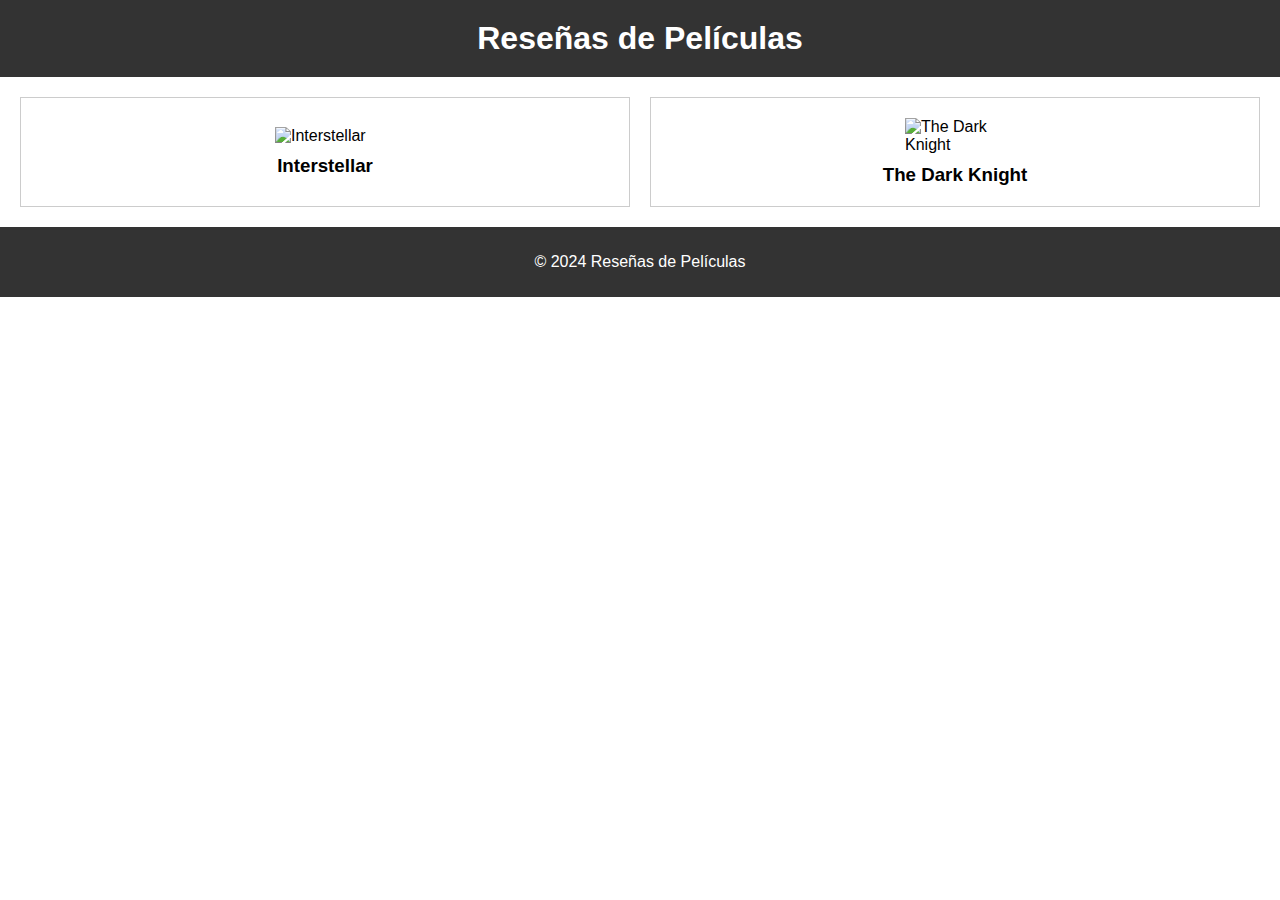
==== commit 0622b019: "Add files via upload" ====
--- a/index.html
+++ b/index.html
@@ -1,407 +1,46 @@
-<html lang="en-US"><head>
-	<meta charset="UTF-8">
-	<meta name="viewport" content="width=device-width, initial-scale=1">
-	<link rel="profile" href="https://gmpg.org/xfn/11">
-	<title>Mateo – Hoja de vida</title>
-<meta name="robots" content="max-image-preview:large">
-<link rel="alternate" type="application/rss+xml" title="Mateo » Feed" href="https://mateo.mastertecnology.net/feed/">
-<link rel="alternate" type="application/rss+xml" title="Mateo » Comments Feed" href="https://mateo.mastertecnology.net/comments/feed/">
-<script>
-window._wpemojiSettings = {"baseUrl":"https:\/\/s.w.org\/images\/core\/emoji\/14.0.0\/72x72\/","ext":".png","svgUrl":"https:\/\/s.w.org\/images\/core\/emoji\/14.0.0\/svg\/","svgExt":".svg","source":{"concatemoji":"https:\/\/mateo.mastertecnology.net\/wp-includes\/js\/wp-emoji-release.min.js?ver=6.2.2"}};
-/*! This file is auto-generated */
-!function(e,a,t){var n,r,o,i=a.createElement("canvas"),p=i.getContext&&i.getContext("2d");function s(e,t){p.clearRect(0,0,i.width,i.height),p.fillText(e,0,0);e=i.toDataURL();return p.clearRect(0,0,i.width,i.height),p.fillText(t,0,0),e===i.toDataURL()}function c(e){var t=a.createElement("script");t.src=e,t.defer=t.type="text/javascript",a.getElementsByTagName("head")[0].appendChild(t)}for(o=Array("flag","emoji"),t.supports={everything:!0,everythingExceptFlag:!0},r=0;r<o.length;r++)t.supports[o[r]]=function(e){if(p&&p.fillText)switch(p.textBaseline="top",p.font="600 32px Arial",e){case"flag":return s("\ud83c\udff3\ufe0f\u200d\u26a7\ufe0f","\ud83c\udff3\ufe0f\u200b\u26a7\ufe0f")?!1:!s("\ud83c\uddfa\ud83c\uddf3","\ud83c\uddfa\u200b\ud83c\uddf3")&&!s("\ud83c\udff4\udb40\udc67\udb40\udc62\udb40\udc65\udb40\udc6e\udb40\udc67\udb40\udc7f","\ud83c\udff4\u200b\udb40\udc67\u200b\udb40\udc62\u200b\udb40\udc65\u200b\udb40\udc6e\u200b\udb40\udc67\u200b\udb40\udc7f");case"emoji":return!s("\ud83e\udef1\ud83c\udffb\u200d\ud83e\udef2\ud83c\udfff","\ud83e\udef1\ud83c\udffb\u200b\ud83e\udef2\ud83c\udfff")}return!1}(o[r]),t.supports.everything=t.supports.everything&&t.supports[o[r]],"flag"!==o[r]&&(t.supports.everythingExceptFlag=t.supports.everythingExceptFlag&&t.supports[o[r]]);t.supports.everythingExceptFlag=t.supports.everythingExceptFlag&&!t.supports.flag,t.DOMReady=!1,t.readyCallback=function(){t.DOMReady=!0},t.supports.everything||(n=function(){t.readyCallback()},a.addEventListener?(a.addEventListener("DOMContentLoaded",n,!1),e.addEventListener("load",n,!1)):(e.attachEvent("onload",n),a.attachEvent("onreadystatechange",function(){"complete"===a.readyState&&t.readyCallback()})),(e=t.source||{}).concatemoji?c(e.concatemoji):e.wpemoji&&e.twemoji&&(c(e.twemoji),c(e.wpemoji)))}(window,document,window._wpemojiSettings);
-</script><script src="https://mateo.mastertecnology.net/wp-includes/js/wp-emoji-release.min.js?ver=6.2.2" type="text/javascript" defer=""></script>
-<style>
-img.wp-smiley,
-img.emoji {
-	display: inline !important;
-	border: none !important;
-	box-shadow: none !important;
-	height: 1em !important;
-	width: 1em !important;
-	margin: 0 0.07em !important;
-	vertical-align: -0.1em !important;
-	background: none !important;
-	padding: 0 !important;
-}
-</style>
-	<link rel="stylesheet" id="wp-block-library-css" href="https://mateo.mastertecnology.net/wp-includes/css/dist/block-library/style.min.css?ver=6.2.2" media="all">
-<link rel="stylesheet" id="classic-theme-styles-css" href="https://mateo.mastertecnology.net/wp-includes/css/classic-themes.min.css?ver=6.2.2" media="all">
-<style id="global-styles-inline-css">
-body{--wp--preset--color--black: #000000;--wp--preset--color--cyan-bluish-gray: #abb8c3;--wp--preset--color--white: #ffffff;--wp--preset--color--pale-pink: #f78da7;--wp--preset--color--vivid-red: #cf2e2e;--wp--preset--color--luminous-vivid-orange: #ff6900;--wp--preset--color--luminous-vivid-amber: #fcb900;--wp--preset--color--light-green-cyan: #7bdcb5;--wp--preset--color--vivid-green-cyan: #00d084;--wp--preset--color--pale-cyan-blue: #8ed1fc;--wp--preset--color--vivid-cyan-blue: #0693e3;--wp--preset--color--vivid-purple: #9b51e0;--wp--preset--gradient--vivid-cyan-blue-to-vivid-purple: linear-gradient(135deg,rgba(6,147,227,1) 0%,rgb(155,81,224) 100%);--wp--preset--gradient--light-green-cyan-to-vivid-green-cyan: linear-gradient(135deg,rgb(122,220,180) 0%,rgb(0,208,130) 100%);--wp--preset--gradient--luminous-vivid-amber-to-luminous-vivid-orange: linear-gradient(135deg,rgba(252,185,0,1) 0%,rgba(255,105,0,1) 100%);--wp--preset--gradient--luminous-vivid-orange-to-vivid-red: linear-gradient(135deg,rgba(255,105,0,1) 0%,rgb(207,46,46) 100%);--wp--preset--gradient--very-light-gray-to-cyan-bluish-gray: linear-gradient(135deg,rgb(238,238,238) 0%,rgb(169,184,195) 100%);--wp--preset--gradient--cool-to-warm-spectrum: linear-gradient(135deg,rgb(74,234,220) 0%,rgb(151,120,209) 20%,rgb(207,42,186) 40%,rgb(238,44,130) 60%,rgb(251,105,98) 80%,rgb(254,248,76) 100%);--wp--preset--gradient--blush-light-purple: linear-gradient(135deg,rgb(255,206,236) 0%,rgb(152,150,240) 100%);--wp--preset--gradient--blush-bordeaux: linear-gradient(135deg,rgb(254,205,165) 0%,rgb(254,45,45) 50%,rgb(107,0,62) 100%);--wp--preset--gradient--luminous-dusk: linear-gradient(135deg,rgb(255,203,112) 0%,rgb(199,81,192) 50%,rgb(65,88,208) 100%);--wp--preset--gradient--pale-ocean: linear-gradient(135deg,rgb(255,245,203) 0%,rgb(182,227,212) 50%,rgb(51,167,181) 100%);--wp--preset--gradient--electric-grass: linear-gradient(135deg,rgb(202,248,128) 0%,rgb(113,206,126) 100%);--wp--preset--gradient--midnight: linear-gradient(135deg,rgb(2,3,129) 0%,rgb(40,116,252) 100%);--wp--preset--duotone--dark-grayscale: url('#wp-duotone-dark-grayscale');--wp--preset--duotone--grayscale: url('#wp-duotone-grayscale');--wp--preset--duotone--purple-yellow: url('#wp-duotone-purple-yellow');--wp--preset--duotone--blue-red: url('#wp-duotone-blue-red');--wp--preset--duotone--midnight: url('#wp-duotone-midnight');--wp--preset--duotone--magenta-yellow: url('#wp-duotone-magenta-yellow');--wp--preset--duotone--purple-green: url('#wp-duotone-purple-green');--wp--preset--duotone--blue-orange: url('#wp-duotone-blue-orange');--wp--preset--font-size--small: 13px;--wp--preset--font-size--medium: 20px;--wp--preset--font-size--large: 36px;--wp--preset--font-size--x-large: 42px;--wp--preset--spacing--20: 0.44rem;--wp--preset--spacing--30: 0.67rem;--wp--preset--spacing--40: 1rem;--wp--preset--spacing--50: 1.5rem;--wp--preset--spacing--60: 2.25rem;--wp--preset--spacing--70: 3.38rem;--wp--preset--spacing--80: 5.06rem;--wp--preset--shadow--natural: 6px 6px 9px rgba(0, 0, 0, 0.2);--wp--preset--shadow--deep: 12px 12px 50px rgba(0, 0, 0, 0.4);--wp--preset--shadow--sharp: 6px 6px 0px rgba(0, 0, 0, 0.2);--wp--preset--shadow--outlined: 6px 6px 0px -3px rgba(255, 255, 255, 1), 6px 6px rgba(0, 0, 0, 1);--wp--preset--shadow--crisp: 6px 6px 0px rgba(0, 0, 0, 1);}:where(.is-layout-flex){gap: 0.5em;}body .is-layout-flow > .alignleft{float: left;margin-inline-start: 0;margin-inline-end: 2em;}body .is-layout-flow > .alignright{float: right;margin-inline-start: 2em;margin-inline-end: 0;}body .is-layout-flow > .aligncenter{margin-left: auto !important;margin-right: auto !important;}body .is-layout-constrained > .alignleft{float: left;margin-inline-start: 0;margin-inline-end: 2em;}body .is-layout-constrained > .alignright{float: right;margin-inline-start: 2em;margin-inline-end: 0;}body .is-layout-constrained > .aligncenter{margin-left: auto !important;margin-right: auto !important;}body .is-layout-constrained > :where(:not(.alignleft):not(.alignright):not(.alignfull)){max-width: var(--wp--style--global--content-size);margin-left: auto !important;margin-right: auto !important;}body .is-layout-constrained > .alignwide{max-width: var(--wp--style--global--wide-size);}body .is-layout-flex{display: flex;}body .is-layout-flex{flex-wrap: wrap;align-items: center;}body .is-layout-flex > *{margin: 0;}:where(.wp-block-columns.is-layout-flex){gap: 2em;}.has-black-color{color: var(--wp--preset--color--black) !important;}.has-cyan-bluish-gray-color{color: var(--wp--preset--color--cyan-bluish-gray) !important;}.has-white-color{color: var(--wp--preset--color--white) !important;}.has-pale-pink-color{color: var(--wp--preset--color--pale-pink) !important;}.has-vivid-red-color{color: var(--wp--preset--color--vivid-red) !important;}.has-luminous-vivid-orange-color{color: var(--wp--preset--color--luminous-vivid-orange) !important;}.has-luminous-vivid-amber-color{color: var(--wp--preset--color--luminous-vivid-amber) !important;}.has-light-green-cyan-color{color: var(--wp--preset--color--light-green-cyan) !important;}.has-vivid-green-cyan-color{color: var(--wp--preset--color--vivid-green-cyan) !important;}.has-pale-cyan-blue-color{color: var(--wp--preset--color--pale-cyan-blue) !important;}.has-vivid-cyan-blue-color{color: var(--wp--preset--color--vivid-cyan-blue) !important;}.has-vivid-purple-color{color: var(--wp--preset--color--vivid-purple) !important;}.has-black-background-color{background-color: var(--wp--preset--color--black) !important;}.has-cyan-bluish-gray-background-color{background-color: var(--wp--preset--color--cyan-bluish-gray) !important;}.has-white-background-color{background-color: var(--wp--preset--color--white) !important;}.has-pale-pink-background-color{background-color: var(--wp--preset--color--pale-pink) !important;}.has-vivid-red-background-color{background-color: var(--wp--preset--color--vivid-red) !important;}.has-luminous-vivid-orange-background-color{background-color: var(--wp--preset--color--luminous-vivid-orange) !important;}.has-luminous-vivid-amber-background-color{background-color: var(--wp--preset--color--luminous-vivid-amber) !important;}.has-light-green-cyan-background-color{background-color: var(--wp--preset--color--light-green-cyan) !important;}.has-vivid-green-cyan-background-color{background-color: var(--wp--preset--color--vivid-green-cyan) !important;}.has-pale-cyan-blue-background-color{background-color: var(--wp--preset--color--pale-cyan-blue) !important;}.has-vivid-cyan-blue-background-color{background-color: var(--wp--preset--color--vivid-cyan-blue) !important;}.has-vivid-purple-background-color{background-color: var(--wp--preset--color--vivid-purple) !important;}.has-black-border-color{border-color: var(--wp--preset--color--black) !important;}.has-cyan-bluish-gray-border-color{border-color: var(--wp--preset--color--cyan-bluish-gray) !important;}.has-white-border-color{border-color: var(--wp--preset--color--white) !important;}.has-pale-pink-border-color{border-color: var(--wp--preset--color--pale-pink) !important;}.has-vivid-red-border-color{border-color: var(--wp--preset--color--vivid-red) !important;}.has-luminous-vivid-orange-border-color{border-color: var(--wp--preset--color--luminous-vivid-orange) !important;}.has-luminous-vivid-amber-border-color{border-color: var(--wp--preset--color--luminous-vivid-amber) !important;}.has-light-green-cyan-border-color{border-color: var(--wp--preset--color--light-green-cyan) !important;}.has-vivid-green-cyan-border-color{border-color: var(--wp--preset--color--vivid-green-cyan) !important;}.has-pale-cyan-blue-border-color{border-color: var(--wp--preset--color--pale-cyan-blue) !important;}.has-vivid-cyan-blue-border-color{border-color: var(--wp--preset--color--vivid-cyan-blue) !important;}.has-vivid-purple-border-color{border-color: var(--wp--preset--color--vivid-purple) !important;}.has-vivid-cyan-blue-to-vivid-purple-gradient-background{background: var(--wp--preset--gradient--vivid-cyan-blue-to-vivid-purple) !important;}.has-light-green-cyan-to-vivid-green-cyan-gradient-background{background: var(--wp--preset--gradient--light-green-cyan-to-vivid-green-cyan) !important;}.has-luminous-vivid-amber-to-luminous-vivid-orange-gradient-background{background: var(--wp--preset--gradient--luminous-vivid-amber-to-luminous-vivid-orange) !important;}.has-luminous-vivid-orange-to-vivid-red-gradient-background{background: var(--wp--preset--gradient--luminous-vivid-orange-to-vivid-red) !important;}.has-very-light-gray-to-cyan-bluish-gray-gradient-background{background: var(--wp--preset--gradient--very-light-gray-to-cyan-bluish-gray) !important;}.has-cool-to-warm-spectrum-gradient-background{background: var(--wp--preset--gradient--cool-to-warm-spectrum) !important;}.has-blush-light-purple-gradient-background{background: var(--wp--preset--gradient--blush-light-purple) !important;}.has-blush-bordeaux-gradient-background{background: var(--wp--preset--gradient--blush-bordeaux) !important;}.has-luminous-dusk-gradient-background{background: var(--wp--preset--gradient--luminous-dusk) !important;}.has-pale-ocean-gradient-background{background: var(--wp--preset--gradient--pale-ocean) !important;}.has-electric-grass-gradient-background{background: var(--wp--preset--gradient--electric-grass) !important;}.has-midnight-gradient-background{background: var(--wp--preset--gradient--midnight) !important;}.has-small-font-size{font-size: var(--wp--preset--font-size--small) !important;}.has-medium-font-size{font-size: var(--wp--preset--font-size--medium) !important;}.has-large-font-size{font-size: var(--wp--preset--font-size--large) !important;}.has-x-large-font-size{font-size: var(--wp--preset--font-size--x-large) !important;}
-.wp-block-navigation a:where(:not(.wp-element-button)){color: inherit;}
-:where(.wp-block-columns.is-layout-flex){gap: 2em;}
-.wp-block-pullquote{font-size: 1.5em;line-height: 1.6;}
-</style>
-<link rel="stylesheet" id="hello-elementor-css" href="https://mateo.mastertecnology.net/wp-content/themes/hello-elementor/style.min.css?ver=2.7.1" media="all">
-<link rel="stylesheet" id="hello-elementor-theme-style-css" href="https://mateo.mastertecnology.net/wp-content/themes/hello-elementor/theme.min.css?ver=2.7.1" media="all">
-<link rel="stylesheet" id="elementor-frontend-css" href="https://mateo.mastertecnology.net/wp-content/plugins/elementor/assets/css/frontend-lite.min.css?ver=3.13.2" media="all">
-<link rel="stylesheet" id="elementor-post-10-css" href="https://mateo.mastertecnology.net/wp-content/uploads/elementor/css/post-10.css?ver=1684612463" media="all">
-<link rel="stylesheet" id="elementor-icons-css" href="https://mateo.mastertecnology.net/wp-content/plugins/elementor/assets/lib/eicons/css/elementor-icons.min.css?ver=5.20.0" media="all">
-<link rel="stylesheet" id="swiper-css" href="https://mateo.mastertecnology.net/wp-content/plugins/elementor/assets/lib/swiper/v8/css/swiper.min.css?ver=8.4.5" media="all">
-<link rel="stylesheet" id="elementor-pro-css" href="https://mateo.mastertecnology.net/wp-content/plugins/elementor-pro/assets/css/frontend-lite.min.css?ver=3.11.2" media="all">
-<link rel="stylesheet" id="elementor-global-css" href="https://mateo.mastertecnology.net/wp-content/uploads/elementor/css/global.css?ver=1684612464" media="all">
-<link rel="stylesheet" id="elementor-post-7-css" href="https://mateo.mastertecnology.net/wp-content/uploads/elementor/css/post-7.css?ver=1684614603" media="all">
-<link rel="stylesheet" id="elementor-post-50-css" href="https://mateo.mastertecnology.net/wp-content/uploads/elementor/css/post-50.css?ver=1684613654" media="all">
-<link rel="stylesheet" id="elementor-post-77-css" href="https://mateo.mastertecnology.net/wp-content/uploads/elementor/css/post-77.css?ver=1684614603" media="all">
-<link rel="stylesheet" id="google-fonts-1-css" href="https://fonts.googleapis.com/css?family=Roboto%3A100%2C100italic%2C200%2C200italic%2C300%2C300italic%2C400%2C400italic%2C500%2C500italic%2C600%2C600italic%2C700%2C700italic%2C800%2C800italic%2C900%2C900italic%7CRoboto+Slab%3A100%2C100italic%2C200%2C200italic%2C300%2C300italic%2C400%2C400italic%2C500%2C500italic%2C600%2C600italic%2C700%2C700italic%2C800%2C800italic%2C900%2C900italic%7CPoppins%3A100%2C100italic%2C200%2C200italic%2C300%2C300italic%2C400%2C400italic%2C500%2C500italic%2C600%2C600italic%2C700%2C700italic%2C800%2C800italic%2C900%2C900italic&amp;display=swap&amp;ver=6.2.2" media="all">
-<link rel="stylesheet" id="elementor-icons-shared-0-css" href="https://mateo.mastertecnology.net/wp-content/plugins/elementor/assets/lib/font-awesome/css/fontawesome.min.css?ver=5.15.3" media="all">
-<link rel="stylesheet" id="elementor-icons-fa-solid-css" href="https://mateo.mastertecnology.net/wp-content/plugins/elementor/assets/lib/font-awesome/css/solid.min.css?ver=5.15.3" media="all">
-<link rel="preconnect" href="https://fonts.gstatic.com/" crossorigin=""><script src="https://mateo.mastertecnology.net/wp-includes/js/jquery/jquery.min.js?ver=3.6.4" id="jquery-core-js"></script>
-<script src="https://mateo.mastertecnology.net/wp-includes/js/jquery/jquery-migrate.min.js?ver=3.4.0" id="jquery-migrate-js"></script>
-<link rel="https://api.w.org/" href="https://mateo.mastertecnology.net/wp-json/"><link rel="alternate" type="application/json" href="https://mateo.mastertecnology.net/wp-json/wp/v2/pages/7"><link rel="EditURI" type="application/rsd+xml" title="RSD" href="https://mateo.mastertecnology.net/xmlrpc.php?rsd">
-<link rel="wlwmanifest" type="application/wlwmanifest+xml" href="https://mateo.mastertecnology.net/wp-includes/wlwmanifest.xml">
-<meta name="generator" content="WordPress 6.2.2">
-<link rel="canonical" href="https://mateo.mastertecnology.net/">
-<link rel="shortlink" href="https://mateo.mastertecnology.net/">
-<link rel="alternate" type="application/json+oembed" href="https://mateo.mastertecnology.net/wp-json/oembed/1.0/embed?url=https%3A%2F%2Fmateo.mastertecnology.net%2F">
-<link rel="alternate" type="text/xml+oembed" href="https://mateo.mastertecnology.net/wp-json/oembed/1.0/embed?url=https%3A%2F%2Fmateo.mastertecnology.net%2F&amp;format=xml">
-<meta name="generator" content="Elementor 3.13.2; features: e_dom_optimization, e_optimized_assets_loading, e_optimized_css_loading, a11y_improvements, additional_custom_breakpoints; settings: css_print_method-external, google_font-enabled, font_display-swap">
+<!DOCTYPE html>
+<html lang="es">
+<head>
+    <meta charset="UTF-8">
+    <meta name="viewport" content="width=device-width, initial-scale=1.0">
+    <title>Reseñas de Películas</title>
+    <link rel="stylesheet" href="styles.css">
 </head>
-<body class="home page-template page-template-elementor_header_footer page page-id-7 wp-custom-logo elementor-default elementor-template-full-width elementor-kit-10 elementor-page elementor-page-7 e--ua-blink e--ua-edge e--ua-webkit" data-elementor-device-mode="desktop">
+<body>
+    <header>
+        <h1>Reseñas de Películas</h1>
+    </header>
+    <main>
+        <!-- Contenedor para la lista de películas -->
+        <section id="movie-grid" class="movie-grid">
+            <!-- Aquí se mostrarán las películas -->
+        </section>
 
-<svg xmlns="http://www.w3.org/2000/svg" viewBox="0 0 0 0" width="0" height="0" focusable="false" role="none" style="visibility: hidden; position: absolute; left: -9999px; overflow: hidden;"><defs><filter id="wp-duotone-dark-grayscale"><feColorMatrix color-interpolation-filters="sRGB" type="matrix" values=" .299 .587 .114 0 0 .299 .587 .114 0 0 .299 .587 .114 0 0 .299 .587 .114 0 0 "></feColorMatrix><feComponentTransfer color-interpolation-filters="sRGB"><feFuncR type="table" tableValues="0 0.49803921568627"></feFuncR><feFuncG type="table" tableValues="0 0.49803921568627"></feFuncG><feFuncB type="table" tableValues="0 0.49803921568627"></feFuncB><feFuncA type="table" tableValues="1 1"></feFuncA></feComponentTransfer><feComposite in2="SourceGraphic" operator="in"></feComposite></filter></defs></svg><svg xmlns="http://www.w3.org/2000/svg" viewBox="0 0 0 0" width="0" height="0" focusable="false" role="none" style="visibility: hidden; position: absolute; left: -9999px; overflow: hidden;"><defs><filter id="wp-duotone-grayscale"><feColorMatrix color-interpolation-filters="sRGB" type="matrix" values=" .299 .587 .114 0 0 .299 .587 .114 0 0 .299 .587 .114 0 0 .299 .587 .114 0 0 "></feColorMatrix><feComponentTransfer color-interpolation-filters="sRGB"><feFuncR type="table" tableValues="0 1"></feFuncR><feFuncG type="table" tableValues="0 1"></feFuncG><feFuncB type="table" tableValues="0 1"></feFuncB><feFuncA type="table" tableValues="1 1"></feFuncA></feComponentTransfer><feComposite in2="SourceGraphic" operator="in"></feComposite></filter></defs></svg><svg xmlns="http://www.w3.org/2000/svg" viewBox="0 0 0 0" width="0" height="0" focusable="false" role="none" style="visibility: hidden; position: absolute; left: -9999px; overflow: hidden;"><defs><filter id="wp-duotone-purple-yellow"><feColorMatrix color-interpolation-filters="sRGB" type="matrix" values=" .299 .587 .114 0 0 .299 .587 .114 0 0 .299 .587 .114 0 0 .299 .587 .114 0 0 "></feColorMatrix><feComponentTransfer color-interpolation-filters="sRGB"><feFuncR type="table" tableValues="0.54901960784314 0.98823529411765"></feFuncR><feFuncG type="table" tableValues="0 1"></feFuncG><feFuncB type="table" tableValues="0.71764705882353 0.25490196078431"></feFuncB><feFuncA type="table" tableValues="1 1"></feFuncA></feComponentTransfer><feComposite in2="SourceGraphic" operator="in"></feComposite></filter></defs></svg><svg xmlns="http://www.w3.org/2000/svg" viewBox="0 0 0 0" width="0" height="0" focusable="false" role="none" style="visibility: hidden; position: absolute; left: -9999px; overflow: hidden;"><defs><filter id="wp-duotone-blue-red"><feColorMatrix color-interpolation-filters="sRGB" type="matrix" values=" .299 .587 .114 0 0 .299 .587 .114 0 0 .299 .587 .114 0 0 .299 .587 .114 0 0 "></feColorMatrix><feComponentTransfer color-interpolation-filters="sRGB"><feFuncR type="table" tableValues="0 1"></feFuncR><feFuncG type="table" tableValues="0 0.27843137254902"></feFuncG><feFuncB type="table" tableValues="0.5921568627451 0.27843137254902"></feFuncB><feFuncA type="table" tableValues="1 1"></feFuncA></feComponentTransfer><feComposite in2="SourceGraphic" operator="in"></feComposite></filter></defs></svg><svg xmlns="http://www.w3.org/2000/svg" viewBox="0 0 0 0" width="0" height="0" focusable="false" role="none" style="visibility: hidden; position: absolute; left: -9999px; overflow: hidden;"><defs><filter id="wp-duotone-midnight"><feColorMatrix color-interpolation-filters="sRGB" type="matrix" values=" .299 .587 .114 0 0 .299 .587 .114 0 0 .299 .587 .114 0 0 .299 .587 .114 0 0 "></feColorMatrix><feComponentTransfer color-interpolation-filters="sRGB"><feFuncR type="table" tableValues="0 0"></feFuncR><feFuncG type="table" tableValues="0 0.64705882352941"></feFuncG><feFuncB type="table" tableValues="0 1"></feFuncB><feFuncA type="table" tableValues="1 1"></feFuncA></feComponentTransfer><feComposite in2="SourceGraphic" operator="in"></feComposite></filter></defs></svg><svg xmlns="http://www.w3.org/2000/svg" viewBox="0 0 0 0" width="0" height="0" focusable="false" role="none" style="visibility: hidden; position: absolute; left: -9999px; overflow: hidden;"><defs><filter id="wp-duotone-magenta-yellow"><feColorMatrix color-interpolation-filters="sRGB" type="matrix" values=" .299 .587 .114 0 0 .299 .587 .114 0 0 .299 .587 .114 0 0 .299 .587 .114 0 0 "></feColorMatrix><feComponentTransfer color-interpolation-filters="sRGB"><feFuncR type="table" tableValues="0.78039215686275 1"></feFuncR><feFuncG type="table" tableValues="0 0.94901960784314"></feFuncG><feFuncB type="table" tableValues="0.35294117647059 0.47058823529412"></feFuncB><feFuncA type="table" tableValues="1 1"></feFuncA></feComponentTransfer><feComposite in2="SourceGraphic" operator="in"></feComposite></filter></defs></svg><svg xmlns="http://www.w3.org/2000/svg" viewBox="0 0 0 0" width="0" height="0" focusable="false" role="none" style="visibility: hidden; position: absolute; left: -9999px; overflow: hidden;"><defs><filter id="wp-duotone-purple-green"><feColorMatrix color-interpolation-filters="sRGB" type="matrix" values=" .299 .587 .114 0 0 .299 .587 .114 0 0 .299 .587 .114 0 0 .299 .587 .114 0 0 "></feColorMatrix><feComponentTransfer color-interpolation-filters="sRGB"><feFuncR type="table" tableValues="0.65098039215686 0.40392156862745"></feFuncR><feFuncG type="table" tableValues="0 1"></feFuncG><feFuncB type="table" tableValues="0.44705882352941 0.4"></feFuncB><feFuncA type="table" tableValues="1 1"></feFuncA></feComponentTransfer><feComposite in2="SourceGraphic" operator="in"></feComposite></filter></defs></svg><svg xmlns="http://www.w3.org/2000/svg" viewBox="0 0 0 0" width="0" height="0" focusable="false" role="none" style="visibility: hidden; position: absolute; left: -9999px; overflow: hidden;"><defs><filter id="wp-duotone-blue-orange"><feColorMatrix color-interpolation-filters="sRGB" type="matrix" values=" .299 .587 .114 0 0 .299 .587 .114 0 0 .299 .587 .114 0 0 .299 .587 .114 0 0 "></feColorMatrix><feComponentTransfer color-interpolation-filters="sRGB"><feFuncR type="table" tableValues="0.098039215686275 1"></feFuncR><feFuncG type="table" tableValues="0 0.66274509803922"></feFuncG><feFuncB type="table" tableValues="0.84705882352941 0.41960784313725"></feFuncB><feFuncA type="table" tableValues="1 1"></feFuncA></feComponentTransfer><feComposite in2="SourceGraphic" operator="in"></feComposite></filter></defs></svg>
-<a class="skip-link screen-reader-text" href="#content">Skip to content</a>
+        <!-- Detalles de la película (inicialmente oculto) -->
+        <section id="movie-details" class="movie-details">
+            <h2 id="movie-title" class="movie-title"></h2>
+            <img src="" alt="" id="movie-image" class="movie-image">
+            <p id="movie-synopsis" class="movie-synopsis"></p>
+            <p id="movie-actors" class="movie-actors"></p>
+            <h3>Reseñas:</h3>
+            <ul id="movie-reviews" class="movie-reviews"></ul>
 
-		<div data-elementor-type="header" data-elementor-id="50" class="elementor elementor-50 elementor-location-header">
-								<section class="elementor-section elementor-top-section elementor-element elementor-element-502ec90 elementor-section-boxed elementor-section-height-default elementor-section-height-default" data-id="502ec90" data-element_type="section" data-settings="{&quot;background_background&quot;:&quot;classic&quot;}">
-						<div class="elementor-container elementor-column-gap-default">
-					<div class="elementor-column elementor-col-50 elementor-top-column elementor-element elementor-element-67e48a5" data-id="67e48a5" data-element_type="column">
-			<div class="elementor-widget-wrap elementor-element-populated">
-								<div class="elementor-element elementor-element-9cb4770 elementor-widget__width-auto elementor-widget elementor-widget-image" data-id="9cb4770" data-element_type="widget" data-widget_type="image.default">
-				<div class="elementor-widget-container">
-			<style>/*! elementor - v3.13.2 - 11-05-2023 */
-.elementor-widget-image{text-align:center}.elementor-widget-image a{display:inline-block}.elementor-widget-image a img[src$=".svg"]{width:48px}.elementor-widget-image img{vertical-align:middle;display:inline-block}</style>												<img width="150" height="150" src="https://mateo.mastertecnology.net/wp-content/uploads/2023/05/Professional-Plumbing-Logo-Design-150x150.png" class="attachment-thumbnail size-thumbnail wp-image-52" alt="" loading="lazy" srcset="https://mateo.mastertecnology.net/wp-content/uploads/2023/05/Professional-Plumbing-Logo-Design-150x150.png 150w, https://mateo.mastertecnology.net/wp-content/uploads/2023/05/Professional-Plumbing-Logo-Design-300x300.png 300w, https://mateo.mastertecnology.net/wp-content/uploads/2023/05/Professional-Plumbing-Logo-Design.png 500w" sizes="(max-width: 150px) 100vw, 150px">															</div>
-				</div>
-					</div>
-		</div>
-				<div class="elementor-column elementor-col-50 elementor-top-column elementor-element elementor-element-9d8c72e" data-id="9d8c72e" data-element_type="column">
-			<div class="elementor-widget-wrap elementor-element-populated">
-								<div class="elementor-element elementor-element-fe23441 elementor-nav-menu--dropdown-tablet elementor-nav-menu__text-align-aside elementor-nav-menu--toggle elementor-nav-menu--burger elementor-widget elementor-widget-nav-menu" data-id="fe23441" data-element_type="widget" data-settings="{&quot;layout&quot;:&quot;horizontal&quot;,&quot;submenu_icon&quot;:{&quot;value&quot;:&quot;<i class=\&quot;fas fa-caret-down\&quot;><\/i>&quot;,&quot;library&quot;:&quot;fa-solid&quot;},&quot;toggle&quot;:&quot;burger&quot;}" data-widget_type="nav-menu.default">
-				<div class="elementor-widget-container">
-			<link rel="stylesheet" href="https://mateo.mastertecnology.net/wp-content/plugins/elementor-pro/assets/css/widget-nav-menu.min.css">			<nav class="elementor-nav-menu--main elementor-nav-menu__container elementor-nav-menu--layout-horizontal e--pointer-none">
-				<ul id="menu-1-fe23441" class="elementor-nav-menu" data-smartmenus-id="16846158873534258"><li class="menu-item menu-item-type-custom menu-item-object-custom current-menu-item current_page_item menu-item-home menu-item-55"><a href="https://mateo.mastertecnology.net/" aria-current="page" class="elementor-item elementor-item-active">Inicio</a></li>
-<li class="menu-item menu-item-type-custom menu-item-object-custom current-menu-item current_page_item menu-item-home menu-item-56"><a href="https://mateo.mastertecnology.net/#acerca" aria-current="page" class="elementor-item elementor-item-anchor">Acerca de mi</a></li>
-<li class="menu-item menu-item-type-custom menu-item-object-custom current-menu-item current_page_item menu-item-home menu-item-58"><a href="https://mateo.mastertecnology.net/#estudio" aria-current="page" class="elementor-item elementor-item-anchor">Estudios y Campo laboral</a></li>
-<li class="menu-item menu-item-type-custom menu-item-object-custom current-menu-item current_page_item menu-item-home menu-item-66"><a href="https://mateo.mastertecnology.net/#contacto" aria-current="page" class="elementor-item elementor-item-anchor">Contáctame</a></li>
-</ul>			</nav>
-					<div class="elementor-menu-toggle" role="button" tabindex="0" aria-label="Menu Toggle" aria-expanded="false">
-			<i aria-hidden="true" role="presentation" class="elementor-menu-toggle__icon--open eicon-menu-bar"></i><i aria-hidden="true" role="presentation" class="elementor-menu-toggle__icon--close eicon-close"></i>			<span class="elementor-screen-only">Menu</span>
-		</div>
-					<nav class="elementor-nav-menu--dropdown elementor-nav-menu__container" aria-hidden="true" style="--menu-height: 0;">
-				<ul id="menu-2-fe23441" class="elementor-nav-menu" data-smartmenus-id="16846158873575303"><li class="menu-item menu-item-type-custom menu-item-object-custom current-menu-item current_page_item menu-item-home menu-item-55"><a href="https://mateo.mastertecnology.net/" aria-current="page" class="elementor-item elementor-item-active" tabindex="-1">Inicio</a></li>
-<li class="menu-item menu-item-type-custom menu-item-object-custom current-menu-item current_page_item menu-item-home menu-item-56"><a href="https://mateo.mastertecnology.net/#acerca" aria-current="page" class="elementor-item elementor-item-anchor" tabindex="-1">Acerca de mi</a></li>
-<li class="menu-item menu-item-type-custom menu-item-object-custom current-menu-item current_page_item menu-item-home menu-item-58"><a href="https://mateo.mastertecnology.net/#estudio" aria-current="page" class="elementor-item elementor-item-anchor" tabindex="-1">Estudios y Campo laboral</a></li>
-<li class="menu-item menu-item-type-custom menu-item-object-custom current-menu-item current_page_item menu-item-home menu-item-66"><a href="https://mateo.mastertecnology.net/#contacto" aria-current="page" class="elementor-item elementor-item-anchor" tabindex="-1">Contáctame</a></li>
-</ul>			</nav>
-				</div>
-				</div>
-					</div>
-		</div>
-							</div>
-		</section>
-						</div>
-				<div data-elementor-type="wp-page" data-elementor-id="7" class="elementor elementor-7">
-									<section class="elementor-section elementor-top-section elementor-element elementor-element-3e81e73 elementor-section-boxed elementor-section-height-default elementor-section-height-default" data-id="3e81e73" data-element_type="section">
-						<div class="elementor-container elementor-column-gap-default">
-					<div class="elementor-column elementor-col-100 elementor-top-column elementor-element elementor-element-b19bcc9" data-id="b19bcc9" data-element_type="column">
-			<div class="elementor-widget-wrap elementor-element-populated">
-								<section class="elementor-section elementor-inner-section elementor-element elementor-element-540b024 elementor-section-boxed elementor-section-height-default elementor-section-height-default" data-id="540b024" data-element_type="section">
-						<div class="elementor-container elementor-column-gap-default">
-					<div class="elementor-column elementor-col-50 elementor-inner-column elementor-element elementor-element-d04d748" data-id="d04d748" data-element_type="column">
-			<div class="elementor-widget-wrap elementor-element-populated">
-								<div class="elementor-element elementor-element-f37fc68 elementor-widget elementor-widget-heading" data-id="f37fc68" data-element_type="widget" data-widget_type="heading.default">
-				<div class="elementor-widget-container">
-			<style>/*! elementor - v3.13.2 - 11-05-2023 */
-.elementor-heading-title{padding:0;margin:0;line-height:1}.elementor-widget-heading .elementor-heading-title[class*=elementor-size-]>a{color:inherit;font-size:inherit;line-height:inherit}.elementor-widget-heading .elementor-heading-title.elementor-size-small{font-size:15px}.elementor-widget-heading .elementor-heading-title.elementor-size-medium{font-size:19px}.elementor-widget-heading .elementor-heading-title.elementor-size-large{font-size:29px}.elementor-widget-heading .elementor-heading-title.elementor-size-xl{font-size:39px}.elementor-widget-heading .elementor-heading-title.elementor-size-xxl{font-size:59px}</style><h2 class="elementor-heading-title elementor-size-default">Soy Mateo</h2>		</div>
-				</div>
-				<div class="elementor-element elementor-element-aaf66d6 elementor-widget elementor-widget-text-editor" data-id="aaf66d6" data-element_type="widget" data-widget_type="text-editor.default">
-				<div class="elementor-widget-container">
-			<style>/*! elementor - v3.13.2 - 11-05-2023 */
-.elementor-widget-text-editor.elementor-drop-cap-view-stacked .elementor-drop-cap{background-color:#69727d;color:#fff}.elementor-widget-text-editor.elementor-drop-cap-view-framed .elementor-drop-cap{color:#69727d;border:3px solid;background-color:transparent}.elementor-widget-text-editor:not(.elementor-drop-cap-view-default) .elementor-drop-cap{margin-top:8px}.elementor-widget-text-editor:not(.elementor-drop-cap-view-default) .elementor-drop-cap-letter{width:1em;height:1em}.elementor-widget-text-editor .elementor-drop-cap{float:left;text-align:center;line-height:1;font-size:50px}.elementor-widget-text-editor .elementor-drop-cap-letter{display:inline-block}</style>				<p>Estudiante de Ingeniería en Software</p><p>&nbsp;</p><p>Desarrollador web</p><p>&nbsp;</p><p>Telefono: 3124892851</p><p>&nbsp;</p><p>Direccion: Carrera 24 9ª-04 Paipa (Boyacá)</p><p>&nbsp;</p><p>Correo: guauqueman@gmail.com</p>						</div>
-				</div>
-				<div class="elementor-element elementor-element-d5f8b20 elementor-widget elementor-widget-button" data-id="d5f8b20" data-element_type="widget" data-widget_type="button.default">
-				<div class="elementor-widget-container">
-					<div class="elementor-button-wrapper">
-			<a href="https://mateo.mastertecnology.net/#contacto" class="elementor-button-link elementor-button elementor-size-sm" role="button">
-						<span class="elementor-button-content-wrapper">
-						<span class="elementor-button-text">Contáctame</span>
-		</span>
-					</a>
-		</div>
-				</div>
-				</div>
-					</div>
-		</div>
-				<div class="elementor-column elementor-col-50 elementor-inner-column elementor-element elementor-element-5c07318" data-id="5c07318" data-element_type="column" data-settings="{&quot;background_background&quot;:&quot;classic&quot;}">
-			<div class="elementor-widget-wrap elementor-element-populated">
-								<div class="elementor-element elementor-element-080fbfe elementor-widget elementor-widget-image" data-id="080fbfe" data-element_type="widget" data-widget_type="image.default">
-				<div class="elementor-widget-container">
-															<img decoding="async" width="530" height="536" src="https://mateo.mastertecnology.net/wp-content/uploads/2023/05/Equipo-Mateo-Guauque-530x536-1.png" class="attachment-large size-large wp-image-15" alt="" loading="lazy" srcset="https://mateo.mastertecnology.net/wp-content/uploads/2023/05/Equipo-Mateo-Guauque-530x536-1.png 530w, https://mateo.mastertecnology.net/wp-content/uploads/2023/05/Equipo-Mateo-Guauque-530x536-1-297x300.png 297w" sizes="(max-width: 530px) 100vw, 530px">															</div>
-				</div>
-					</div>
-		</div>
-							</div>
-		</section>
-					</div>
-		</div>
-							</div>
-		</section>
-				<section class="elementor-section elementor-top-section elementor-element elementor-element-7804a4a elementor-section-boxed elementor-section-height-default elementor-section-height-default" data-id="7804a4a" data-element_type="section" id="acerca">
-						<div class="elementor-container elementor-column-gap-default">
-					<div class="elementor-column elementor-col-100 elementor-top-column elementor-element elementor-element-e3c654a" data-id="e3c654a" data-element_type="column">
-			<div class="elementor-widget-wrap elementor-element-populated">
-								<div class="elementor-element elementor-element-93f1daa elementor-widget elementor-widget-heading" data-id="93f1daa" data-element_type="widget" data-widget_type="heading.default">
-				<div class="elementor-widget-container">
-			<h2 class="elementor-heading-title elementor-size-default">Acerca de mí</h2>		</div>
-				</div>
-					</div>
-		</div>
-							</div>
-		</section>
-				<section class="elementor-section elementor-top-section elementor-element elementor-element-df72028 elementor-section-boxed elementor-section-height-default elementor-section-height-default" data-id="df72028" data-element_type="section">
-						<div class="elementor-container elementor-column-gap-default">
-					<div class="elementor-column elementor-col-33 elementor-top-column elementor-element elementor-element-0d7ae13" data-id="0d7ae13" data-element_type="column">
-			<div class="elementor-widget-wrap elementor-element-populated">
-								<div class="elementor-element elementor-element-fd8e5b9 elementor-widget elementor-widget-image" data-id="fd8e5b9" data-element_type="widget" data-widget_type="image.default">
-				<div class="elementor-widget-container">
-															<img decoding="async" width="800" height="800" src="https://mateo.mastertecnology.net/wp-content/uploads/2023/05/programmer-1024x1024.jpg" class="attachment-large size-large wp-image-31" alt="" loading="lazy" srcset="https://mateo.mastertecnology.net/wp-content/uploads/2023/05/programmer-1024x1024.jpg 1024w, https://mateo.mastertecnology.net/wp-content/uploads/2023/05/programmer-300x300.jpg 300w, https://mateo.mastertecnology.net/wp-content/uploads/2023/05/programmer-150x150.jpg 150w, https://mateo.mastertecnology.net/wp-content/uploads/2023/05/programmer-768x768.jpg 768w, https://mateo.mastertecnology.net/wp-content/uploads/2023/05/programmer-1536x1536.jpg 1536w, https://mateo.mastertecnology.net/wp-content/uploads/2023/05/programmer-2048x2048.jpg 2048w" sizes="(max-width: 800px) 100vw, 800px">															</div>
-				</div>
-					</div>
-		</div>
-				<div class="elementor-column elementor-col-66 elementor-top-column elementor-element elementor-element-2f97c58" data-id="2f97c58" data-element_type="column">
-			<div class="elementor-widget-wrap elementor-element-populated">
-								<div class="elementor-element elementor-element-c780f0e elementor-widget elementor-widget-text-editor" data-id="c780f0e" data-element_type="widget" data-widget_type="text-editor.default">
-				<div class="elementor-widget-container">
-							Soy una persona responsable, puntual, creativa y con muy buena disposición para cualquier tarea que se me asigne. Tengo un año y medio de experiencia en desarrollo web, manejo de wordpress, manejo de hosting, desarrollo de lenguaje html y css me encuentro estudiando ingeniería en software.<br><br>
-Me interesa principalmente, trabajar en proyectos enfocados en mis conocimientos y mi carrera.						</div>
-				</div>
-					</div>
-		</div>
-							</div>
-		</section>
-				<section class="elementor-section elementor-top-section elementor-element elementor-element-4c8f134 elementor-section-boxed elementor-section-height-default elementor-section-height-default" data-id="4c8f134" data-element_type="section" id="estudio">
-						<div class="elementor-container elementor-column-gap-default">
-					<div class="elementor-column elementor-col-100 elementor-top-column elementor-element elementor-element-7909e0c" data-id="7909e0c" data-element_type="column">
-			<div class="elementor-widget-wrap elementor-element-populated">
-								<div class="elementor-element elementor-element-0b51b2c elementor-widget elementor-widget-heading" data-id="0b51b2c" data-element_type="widget" data-widget_type="heading.default">
-				<div class="elementor-widget-container">
-			<h2 class="elementor-heading-title elementor-size-default">Estudios y campo laboral</h2>		</div>
-				</div>
-					</div>
-		</div>
-							</div>
-		</section>
-				<section class="elementor-section elementor-top-section elementor-element elementor-element-8928229 elementor-section-boxed elementor-section-height-default elementor-section-height-default" data-id="8928229" data-element_type="section">
-						<div class="elementor-container elementor-column-gap-default">
-					<div class="elementor-column elementor-col-33 elementor-top-column elementor-element elementor-element-3050e76" data-id="3050e76" data-element_type="column" data-settings="{&quot;background_background&quot;:&quot;classic&quot;}">
-			<div class="elementor-widget-wrap elementor-element-populated">
-								<div class="elementor-element elementor-element-6540776 elementor-position-top elementor-vertical-align-top elementor-widget elementor-widget-image-box" data-id="6540776" data-element_type="widget" data-widget_type="image-box.default">
-				<div class="elementor-widget-container">
-			<style>/*! elementor - v3.13.2 - 11-05-2023 */
-.elementor-widget-image-box .elementor-image-box-content{width:100%}@media (min-width:768px){.elementor-widget-image-box.elementor-position-left .elementor-image-box-wrapper,.elementor-widget-image-box.elementor-position-right .elementor-image-box-wrapper{display:flex}.elementor-widget-image-box.elementor-position-right .elementor-image-box-wrapper{text-align:right;flex-direction:row-reverse}.elementor-widget-image-box.elementor-position-left .elementor-image-box-wrapper{text-align:left;flex-direction:row}.elementor-widget-image-box.elementor-position-top .elementor-image-box-img{margin:auto}.elementor-widget-image-box.elementor-vertical-align-top .elementor-image-box-wrapper{align-items:flex-start}.elementor-widget-image-box.elementor-vertical-align-middle .elementor-image-box-wrapper{align-items:center}.elementor-widget-image-box.elementor-vertical-align-bottom .elementor-image-box-wrapper{align-items:flex-end}}@media (max-width:767px){.elementor-widget-image-box .elementor-image-box-img{margin-left:auto!important;margin-right:auto!important;margin-bottom:15px}}.elementor-widget-image-box .elementor-image-box-img{display:inline-block}.elementor-widget-image-box .elementor-image-box-title a{color:inherit}.elementor-widget-image-box .elementor-image-box-wrapper{text-align:center}.elementor-widget-image-box .elementor-image-box-description{margin:0}</style><div class="elementor-image-box-wrapper"><figure class="elementor-image-box-img"><img decoding="async" width="64" height="64" src="https://mateo.mastertecnology.net/wp-content/uploads/2023/05/graduado.png" class="attachment-full size-full wp-image-39" alt="" loading="lazy"></figure><div class="elementor-image-box-content"><h3 class="elementor-image-box-title">Estudios</h3><p class="elementor-image-box-description">• Institución Educativa Juan Bautista María Vianney | BACHILLERATO ACADÉMICO CON ENFASIS EN MATEMATICAS (2020)<br><br>
-• FUNDACION UNIVERSITARIA COMPENSAR | PREGRADO EN INGENIERIA EN SOFTWARE (ACTUAL 4° SEMESTRE)<br><br>
-• CURSO SENA | ANALISIS PARA EL DESARROLLO MOVIL CON APP INVENTOR 2021<br><br>
-• CURSO SENA | CONTROLES Y SEGURIDAD INFORMATICA 2022<br><br>
-• CURSO SENA | ENGLISH DOT WORKS (INGLES) 2022</p></div></div>		</div>
-				</div>
-					</div>
-		</div>
-				<div class="elementor-column elementor-col-33 elementor-top-column elementor-element elementor-element-f4e005a" data-id="f4e005a" data-element_type="column" data-settings="{&quot;background_background&quot;:&quot;classic&quot;}">
-			<div class="elementor-widget-wrap elementor-element-populated">
-								<div class="elementor-element elementor-element-e73b8f9 elementor-position-top elementor-vertical-align-top elementor-widget elementor-widget-image-box" data-id="e73b8f9" data-element_type="widget" data-widget_type="image-box.default">
-				<div class="elementor-widget-container">
-			<div class="elementor-image-box-wrapper"><figure class="elementor-image-box-img"><img decoding="async" width="64" height="64" src="https://mateo.mastertecnology.net/wp-content/uploads/2023/05/tiempo-de-trabajo.png" class="attachment-full size-full wp-image-41" alt="" loading="lazy"></figure><div class="elementor-image-box-content"><h3 class="elementor-image-box-title">Experiencia</h3><p class="elementor-image-box-description"><strong>DESARROLLADOR JUNIOR | MASTERTECNOLOGY 2022<br><br></strong>
-Desarrollo de software a la medida, gestión de proyectos, mantenimiento y soporte de sitios web .</p></div></div>		</div>
-				</div>
-					</div>
-		</div>
-				<div class="elementor-column elementor-col-33 elementor-top-column elementor-element elementor-element-227f64f" data-id="227f64f" data-element_type="column" data-settings="{&quot;background_background&quot;:&quot;classic&quot;}">
-			<div class="elementor-widget-wrap elementor-element-populated">
-								<div class="elementor-element elementor-element-b0e60e4 elementor-position-top elementor-vertical-align-top elementor-widget elementor-widget-image-box" data-id="b0e60e4" data-element_type="widget" data-widget_type="image-box.default">
-				<div class="elementor-widget-container">
-			<div class="elementor-image-box-wrapper"><figure class="elementor-image-box-img"><img decoding="async" width="64" height="64" src="https://mateo.mastertecnology.net/wp-content/uploads/2023/05/referencia.png" class="attachment-full size-full wp-image-42" alt="" loading="lazy"></figure><div class="elementor-image-box-content"><h3 class="elementor-image-box-title">Referencias laborales</h3><p class="elementor-image-box-description">• JUAN CAMILO BERMUDEZ RODRIGUEZ
-Gerente General MASTERTECNOLOGY<br><br>
-• LISBETH ALBA
-Gerente Administrativa MASTERTECNOLOGY<br><br>
-</p></div></div>		</div>
-				</div>
-					</div>
-		</div>
-							</div>
-		</section>
-				<section class="elementor-section elementor-top-section elementor-element elementor-element-902bdad elementor-section-boxed elementor-section-height-default elementor-section-height-default" data-id="902bdad" data-element_type="section" id="contacto">
-						<div class="elementor-container elementor-column-gap-default">
-					<div class="elementor-column elementor-col-50 elementor-top-column elementor-element elementor-element-8f875b0" data-id="8f875b0" data-element_type="column">
-			<div class="elementor-widget-wrap elementor-element-populated">
-								<div class="elementor-element elementor-element-ddae562 elementor-widget elementor-widget-heading" data-id="ddae562" data-element_type="widget" data-widget_type="heading.default">
-				<div class="elementor-widget-container">
-			<h2 class="elementor-heading-title elementor-size-default">¡Contáctame!</h2>		</div>
-				</div>
-				<div class="elementor-element elementor-element-105dbee elementor-widget elementor-widget-text-editor" data-id="105dbee" data-element_type="widget" data-widget_type="text-editor.default">
-				<div class="elementor-widget-container">
-							<p>¡Estoy emocionado de conectar contigo! Si deseas obtener más información o tienes alguna pregunta, por favor completa el formulario de contacto a continuación y te responderé lo antes posible.</p>						</div>
-				</div>
-					</div>
-		</div>
-				<div class="elementor-column elementor-col-50 elementor-top-column elementor-element elementor-element-ca5146a" data-id="ca5146a" data-element_type="column">
-			<div class="elementor-widget-wrap elementor-element-populated">
-								<div class="elementor-element elementor-element-7029aa0 elementor-button-align-stretch elementor-widget elementor-widget-form" data-id="7029aa0" data-element_type="widget" data-settings="{&quot;step_next_label&quot;:&quot;Next&quot;,&quot;step_previous_label&quot;:&quot;Previous&quot;,&quot;button_width&quot;:&quot;100&quot;,&quot;step_type&quot;:&quot;number_text&quot;,&quot;step_icon_shape&quot;:&quot;circle&quot;}" data-widget_type="form.default">
-				<div class="elementor-widget-container">
-			<style>/*! elementor-pro - v3.11.2 - 22-02-2023 */
-.elementor-button.elementor-hidden,.elementor-hidden{display:none}.e-form__step{width:100%}.e-form__step:not(.elementor-hidden){display:flex;flex-wrap:wrap}.e-form__buttons{flex-wrap:wrap}.e-form__buttons,.e-form__buttons__wrapper{display:flex}.e-form__indicators{display:flex;justify-content:space-between;align-items:center;flex-wrap:nowrap;font-size:13px;margin-bottom:var(--e-form-steps-indicators-spacing)}.e-form__indicators__indicator{display:flex;flex-direction:column;align-items:center;justify-content:center;flex-basis:0;padding:0 var(--e-form-steps-divider-gap)}.e-form__indicators__indicator__progress{width:100%;position:relative;background-color:var(--e-form-steps-indicator-progress-background-color);border-radius:var(--e-form-steps-indicator-progress-border-radius);overflow:hidden}.e-form__indicators__indicator__progress__meter{width:var(--e-form-steps-indicator-progress-meter-width,0);height:var(--e-form-steps-indicator-progress-height);line-height:var(--e-form-steps-indicator-progress-height);padding-right:15px;border-radius:var(--e-form-steps-indicator-progress-border-radius);background-color:var(--e-form-steps-indicator-progress-color);color:var(--e-form-steps-indicator-progress-meter-color);text-align:right;transition:width .1s linear}.e-form__indicators__indicator:first-child{padding-left:0}.e-form__indicators__indicator:last-child{padding-right:0}.e-form__indicators__indicator--state-inactive{color:var(--e-form-steps-indicator-inactive-primary-color,#c2cbd2)}.e-form__indicators__indicator--state-inactive [class*=indicator--shape-]:not(.e-form__indicators__indicator--shape-none){background-color:var(--e-form-steps-indicator-inactive-secondary-color,#fff)}.e-form__indicators__indicator--state-inactive object,.e-form__indicators__indicator--state-inactive svg{fill:var(--e-form-steps-indicator-inactive-primary-color,#c2cbd2)}.e-form__indicators__indicator--state-active{color:var(--e-form-steps-indicator-active-primary-color,#39b54a);border-color:var(--e-form-steps-indicator-active-secondary-color,#fff)}.e-form__indicators__indicator--state-active [class*=indicator--shape-]:not(.e-form__indicators__indicator--shape-none){background-color:var(--e-form-steps-indicator-active-secondary-color,#fff)}.e-form__indicators__indicator--state-active object,.e-form__indicators__indicator--state-active svg{fill:var(--e-form-steps-indicator-active-primary-color,#39b54a)}.e-form__indicators__indicator--state-completed{color:var(--e-form-steps-indicator-completed-secondary-color,#fff)}.e-form__indicators__indicator--state-completed [class*=indicator--shape-]:not(.e-form__indicators__indicator--shape-none){background-color:var(--e-form-steps-indicator-completed-primary-color,#39b54a)}.e-form__indicators__indicator--state-completed .e-form__indicators__indicator__label{color:var(--e-form-steps-indicator-completed-primary-color,#39b54a)}.e-form__indicators__indicator--state-completed .e-form__indicators__indicator--shape-none{color:var(--e-form-steps-indicator-completed-primary-color,#39b54a);background-color:initial}.e-form__indicators__indicator--state-completed object,.e-form__indicators__indicator--state-completed svg{fill:var(--e-form-steps-indicator-completed-secondary-color,#fff)}.e-form__indicators__indicator__icon{width:var(--e-form-steps-indicator-padding,30px);height:var(--e-form-steps-indicator-padding,30px);font-size:var(--e-form-steps-indicator-icon-size);border-width:1px;border-style:solid;display:flex;justify-content:center;align-items:center;overflow:hidden;margin-bottom:10px}.e-form__indicators__indicator__icon img,.e-form__indicators__indicator__icon object,.e-form__indicators__indicator__icon svg{width:var(--e-form-steps-indicator-icon-size);height:auto}.e-form__indicators__indicator__icon .e-font-icon-svg{height:1em}.e-form__indicators__indicator__number{width:var(--e-form-steps-indicator-padding,30px);height:var(--e-form-steps-indicator-padding,30px);border-width:1px;border-style:solid;display:flex;justify-content:center;align-items:center;margin-bottom:10px}.e-form__indicators__indicator--shape-circle{border-radius:50%}.e-form__indicators__indicator--shape-square{border-radius:0}.e-form__indicators__indicator--shape-rounded{border-radius:5px}.e-form__indicators__indicator--shape-none{border:0}.e-form__indicators__indicator__label{text-align:center}.e-form__indicators__indicator__separator{width:100%;height:var(--e-form-steps-divider-width);background-color:#c2cbd2}.e-form__indicators--type-icon,.e-form__indicators--type-icon_text,.e-form__indicators--type-number,.e-form__indicators--type-number_text{align-items:flex-start}.e-form__indicators--type-icon .e-form__indicators__indicator__separator,.e-form__indicators--type-icon_text .e-form__indicators__indicator__separator,.e-form__indicators--type-number .e-form__indicators__indicator__separator,.e-form__indicators--type-number_text .e-form__indicators__indicator__separator{margin-top:calc(var(--e-form-steps-indicator-padding, 30px) / 2 - var(--e-form-steps-divider-width, 1px) / 2)}.elementor-field-type-hidden{display:none}.elementor-field-type-html{display:inline-block}.elementor-login .elementor-lost-password,.elementor-login .elementor-remember-me{font-size:.85em}.elementor-field-type-recaptcha_v3 .elementor-field-label{display:none}.elementor-field-type-recaptcha_v3 .grecaptcha-badge{z-index:1}.elementor-button .elementor-form-spinner{order:3}.elementor-form .elementor-button>span{display:flex;justify-content:center;align-items:center}.elementor-form .elementor-button .elementor-button-text{white-space:normal;flex-grow:0}.elementor-form .elementor-button svg{height:auto}.elementor-form .elementor-button .e-font-icon-svg{height:1em}.elementor-select-wrapper .select-caret-down-wrapper{position:absolute;top:50%;transform:translateY(-50%);inset-inline-end:10px;pointer-events:none;font-size:11px}.elementor-select-wrapper .select-caret-down-wrapper svg{display:unset;width:1em;aspect-ratio:unset;fill:currentColor}.elementor-select-wrapper .select-caret-down-wrapper i{font-size:19px;line-height:2}.elementor-select-wrapper.remove-before:before{content:""!important}</style>		<form class="elementor-form" method="post" name="New Form">
-			<input type="hidden" name="post_id" value="7">
-			<input type="hidden" name="form_id" value="7029aa0">
-			<input type="hidden" name="referer_title" value="">
+            <!-- Botón para regresar a la lista de películas -->
+            <button id="back-button">Regresar a Reseñas</button>
+        </section>
+    </main>
 
-							<input type="hidden" name="queried_id" value="7">
-			
-			<div class="elementor-form-fields-wrapper elementor-labels-">
-								<div class="elementor-field-type-text elementor-field-group elementor-column elementor-field-group-name elementor-col-100">
-												<label for="form-field-name" class="elementor-field-label elementor-screen-only">
-								Nombre							</label>
-														<input size="1" type="text" name="form_fields[name]" id="form-field-name" class="elementor-field elementor-size-sm  elementor-field-textual" placeholder="Nombre">
-											</div>
-								<div class="elementor-field-type-email elementor-field-group elementor-column elementor-field-group-email elementor-col-100 elementor-field-required">
-												<label for="form-field-email" class="elementor-field-label elementor-screen-only">
-								Email							</label>
-														<input size="1" type="email" name="form_fields[email]" id="form-field-email" class="elementor-field elementor-size-sm  elementor-field-textual" placeholder="Correo Electronico" required="required" aria-required="true">
-											</div>
-								<div class="elementor-field-type-tel elementor-field-group elementor-column elementor-field-group-field_17c0690 elementor-col-100 elementor-field-required">
-												<label for="form-field-field_17c0690" class="elementor-field-label elementor-screen-only">
-								Telefono							</label>
-								<input size="1" type="tel" name="form_fields[field_17c0690]" id="form-field-field_17c0690" class="elementor-field elementor-size-sm  elementor-field-textual" placeholder="Teléfono" required="required" aria-required="true" pattern="[0-9()#&amp;+*-=.]+" title="Only numbers and phone characters (#, -, *, etc) are accepted.">
+    <footer>
+        <p>&copy; 2024 Reseñas de Películas</p>
+    </footer>
 
-						</div>
-								<div class="elementor-field-type-textarea elementor-field-group elementor-column elementor-field-group-message elementor-col-100">
-												<label for="form-field-message" class="elementor-field-label elementor-screen-only">
-								Mensaje							</label>
-						<textarea class="elementor-field-textual elementor-field  elementor-size-sm" name="form_fields[message]" id="form-field-message" rows="4" placeholder="Mensaje"></textarea>				</div>
-								<div class="elementor-field-group elementor-column elementor-field-type-submit elementor-col-100 e-form__buttons">
-					<button type="submit" class="elementor-button elementor-size-sm">
-						<span>
-															<span class=" elementor-button-icon">
-																										</span>
-																						<span class="elementor-button-text">Enviar</span>
-													</span>
-					</button>
-				</div>
-			</div>
-		</form>
-				</div>
-				</div>
-					</div>
-		</div>
-							</div>
-		</section>
-							</div>
-				<div data-elementor-type="footer" data-elementor-id="77" class="elementor elementor-77 elementor-location-footer">
-								<section class="elementor-section elementor-top-section elementor-element elementor-element-6786ff2 elementor-section-boxed elementor-section-height-default elementor-section-height-default" data-id="6786ff2" data-element_type="section" data-settings="{&quot;background_background&quot;:&quot;classic&quot;}">
-						<div class="elementor-container elementor-column-gap-default">
-					<div class="elementor-column elementor-col-33 elementor-top-column elementor-element elementor-element-5e5f0ac" data-id="5e5f0ac" data-element_type="column">
-			<div class="elementor-widget-wrap elementor-element-populated">
-								<div class="elementor-element elementor-element-0349ced elementor-widget elementor-widget-image" data-id="0349ced" data-element_type="widget" data-widget_type="image.default">
-				<div class="elementor-widget-container">
-															<img width="300" height="300" src="https://mateo.mastertecnology.net/wp-content/uploads/2023/05/Professional-Plumbing-Logo-Design-300x300.png" class="attachment-medium size-medium wp-image-52" alt="" loading="lazy" srcset="https://mateo.mastertecnology.net/wp-content/uploads/2023/05/Professional-Plumbing-Logo-Design-300x300.png 300w, https://mateo.mastertecnology.net/wp-content/uploads/2023/05/Professional-Plumbing-Logo-Design-150x150.png 150w, https://mateo.mastertecnology.net/wp-content/uploads/2023/05/Professional-Plumbing-Logo-Design.png 500w" sizes="(max-width: 300px) 100vw, 300px">															</div>
-				</div>
-					</div>
-		</div>
-				<div class="elementor-column elementor-col-33 elementor-top-column elementor-element elementor-element-81c980c" data-id="81c980c" data-element_type="column">
-			<div class="elementor-widget-wrap elementor-element-populated">
-								<div class="elementor-element elementor-element-043ac0f elementor-widget elementor-widget-heading" data-id="043ac0f" data-element_type="widget" data-widget_type="heading.default">
-				<div class="elementor-widget-container">
-			<h2 class="elementor-heading-title elementor-size-default">Enlaces Rápidos</h2>		</div>
-				</div>
-				<div class="elementor-element elementor-element-b0e52e3 elementor-icon-list--layout-traditional elementor-list-item-link-full_width elementor-widget elementor-widget-icon-list" data-id="b0e52e3" data-element_type="widget" data-widget_type="icon-list.default">
-				<div class="elementor-widget-container">
-			<link rel="stylesheet" href="https://mateo.mastertecnology.net/wp-content/plugins/elementor/assets/css/widget-icon-list.min.css">		<ul class="elementor-icon-list-items">
-							<li class="elementor-icon-list-item">
-											<a href="https://mateo.mastertecnology.net/#acerca">
-
-												<span class="elementor-icon-list-icon">
-							<i aria-hidden="true" class="fas fa-check"></i>						</span>
-										<span class="elementor-icon-list-text">Acerca de mi</span>
-											</a>
-									</li>
-								<li class="elementor-icon-list-item">
-											<a href="https://mateo.mastertecnology.net/#estudio">
-
-												<span class="elementor-icon-list-icon">
-							<i aria-hidden="true" class="fas fa-check"></i>						</span>
-										<span class="elementor-icon-list-text">Estudios y campo laboral</span>
-											</a>
-									</li>
-								<li class="elementor-icon-list-item">
-											<a href="https://mateo.mastertecnology.net/#contacto">
-
-												<span class="elementor-icon-list-icon">
-							<i aria-hidden="true" class="fas fa-check"></i>						</span>
-										<span class="elementor-icon-list-text">Contáctame</span>
-											</a>
-									</li>
-						</ul>
-				</div>
-				</div>
-					</div>
-		</div>
-				<div class="elementor-column elementor-col-33 elementor-top-column elementor-element elementor-element-d740e26" data-id="d740e26" data-element_type="column">
-			<div class="elementor-widget-wrap elementor-element-populated">
-								<div class="elementor-element elementor-element-a5447c7 elementor-widget elementor-widget-heading" data-id="a5447c7" data-element_type="widget" data-widget_type="heading.default">
-				<div class="elementor-widget-container">
-			<h2 class="elementor-heading-title elementor-size-default">Contacto</h2>		</div>
-				</div>
-				<div class="elementor-element elementor-element-e3f95f2 elementor-icon-list--layout-traditional elementor-list-item-link-full_width elementor-widget elementor-widget-icon-list" data-id="e3f95f2" data-element_type="widget" data-widget_type="icon-list.default">
-				<div class="elementor-widget-container">
-					<ul class="elementor-icon-list-items">
-							<li class="elementor-icon-list-item">
-											<span class="elementor-icon-list-icon">
-							<i aria-hidden="true" class="fas fa-map-marker-alt"></i>						</span>
-										<span class="elementor-icon-list-text">Carrera 24 9ª-04 Paipa (Boyacá)</span>
-									</li>
-								<li class="elementor-icon-list-item">
-											<span class="elementor-icon-list-icon">
-							<i aria-hidden="true" class="fas fa-envelope"></i>						</span>
-										<span class="elementor-icon-list-text">guauqueman@gmail.com</span>
-									</li>
-								<li class="elementor-icon-list-item">
-											<span class="elementor-icon-list-icon">
-							<i aria-hidden="true" class="fas fa-phone-alt"></i>						</span>
-										<span class="elementor-icon-list-text">3124892851</span>
-									</li>
-						</ul>
-				</div>
-				</div>
-					</div>
-		</div>
-							</div>
-		</section>
-						</div>
-		
-<script src="https://mateo.mastertecnology.net/wp-content/themes/hello-elementor/assets/js/hello-frontend.min.js?ver=1.0.0" id="hello-theme-frontend-js"></script>
-<script src="https://mateo.mastertecnology.net/wp-content/plugins/elementor-pro/assets/lib/smartmenus/jquery.smartmenus.min.js?ver=1.0.1" id="smartmenus-js"></script>
-<script src="https://mateo.mastertecnology.net/wp-content/plugins/elementor-pro/assets/js/webpack-pro.runtime.min.js?ver=3.11.2" id="elementor-pro-webpack-runtime-js"></script>
-<script src="https://mateo.mastertecnology.net/wp-content/plugins/elementor/assets/js/webpack.runtime.min.js?ver=3.13.2" id="elementor-webpack-runtime-js"></script>
-<script src="https://mateo.mastertecnology.net/wp-content/plugins/elementor/assets/js/frontend-modules.min.js?ver=3.13.2" id="elementor-frontend-modules-js"></script>
-<script src="https://mateo.mastertecnology.net/wp-includes/js/dist/vendor/wp-polyfill-inert.min.js?ver=3.1.2" id="wp-polyfill-inert-js"></script>
-<script src="https://mateo.mastertecnology.net/wp-includes/js/dist/vendor/regenerator-runtime.min.js?ver=0.13.11" id="regenerator-runtime-js"></script>
-<script src="https://mateo.mastertecnology.net/wp-includes/js/dist/vendor/wp-polyfill.min.js?ver=3.15.0" id="wp-polyfill-js"></script>
-<script src="https://mateo.mastertecnology.net/wp-includes/js/dist/hooks.min.js?ver=4169d3cf8e8d95a3d6d5" id="wp-hooks-js"></script>
-<script src="https://mateo.mastertecnology.net/wp-includes/js/dist/i18n.min.js?ver=9e794f35a71bb98672ae" id="wp-i18n-js"></script>
-<script id="wp-i18n-js-after">
-wp.i18n.setLocaleData( { 'text direction\u0004ltr': [ 'ltr' ] } );
-</script>
-<script id="elementor-pro-frontend-js-before">
-var ElementorProFrontendConfig = {"ajaxurl":"https:\/\/mateo.mastertecnology.net\/wp-admin\/admin-ajax.php","nonce":"abf75d54e1","urls":{"assets":"https:\/\/mateo.mastertecnology.net\/wp-content\/plugins\/elementor-pro\/assets\/","rest":"https:\/\/mateo.mastertecnology.net\/wp-json\/"},"shareButtonsNetworks":{"facebook":{"title":"Facebook","has_counter":true},"twitter":{"title":"Twitter"},"linkedin":{"title":"LinkedIn","has_counter":true},"pinterest":{"title":"Pinterest","has_counter":true},"reddit":{"title":"Reddit","has_counter":true},"vk":{"title":"VK","has_counter":true},"odnoklassniki":{"title":"OK","has_counter":true},"tumblr":{"title":"Tumblr"},"digg":{"title":"Digg"},"skype":{"title":"Skype"},"stumbleupon":{"title":"StumbleUpon","has_counter":true},"mix":{"title":"Mix"},"telegram":{"title":"Telegram"},"pocket":{"title":"Pocket","has_counter":true},"xing":{"title":"XING","has_counter":true},"whatsapp":{"title":"WhatsApp"},"email":{"title":"Email"},"print":{"title":"Print"}},"facebook_sdk":{"lang":"en_US","app_id":""},"lottie":{"defaultAnimationUrl":"https:\/\/mateo.mastertecnology.net\/wp-content\/plugins\/elementor-pro\/modules\/lottie\/assets\/animations\/default.json"}};
-</script>
-<script src="https://mateo.mastertecnology.net/wp-content/plugins/elementor-pro/assets/js/frontend.min.js?ver=3.11.2" id="elementor-pro-frontend-js"></script>
-<script src="https://mateo.mastertecnology.net/wp-content/plugins/elementor/assets/lib/waypoints/waypoints.min.js?ver=4.0.2" id="elementor-waypoints-js"></script>
-<script src="https://mateo.mastertecnology.net/wp-includes/js/jquery/ui/core.min.js?ver=1.13.2" id="jquery-ui-core-js"></script>
-<script id="elementor-frontend-js-before">
-var elementorFrontendConfig = {"environmentMode":{"edit":false,"wpPreview":false,"isScriptDebug":false},"i18n":{"shareOnFacebook":"Share on Facebook","shareOnTwitter":"Share on Twitter","pinIt":"Pin it","download":"Download","downloadImage":"Download image","fullscreen":"Fullscreen","zoom":"Zoom","share":"Share","playVideo":"Play Video","previous":"Previous","next":"Next","close":"Close"},"is_rtl":false,"breakpoints":{"xs":0,"sm":480,"md":768,"lg":1025,"xl":1440,"xxl":1600},"responsive":{"breakpoints":{"mobile":{"label":"Mobile Portrait","value":767,"default_value":767,"direction":"max","is_enabled":true},"mobile_extra":{"label":"Mobile Landscape","value":880,"default_value":880,"direction":"max","is_enabled":false},"tablet":{"label":"Tablet Portrait","value":1024,"default_value":1024,"direction":"max","is_enabled":true},"tablet_extra":{"label":"Tablet Landscape","value":1200,"default_value":1200,"direction":"max","is_enabled":false},"laptop":{"label":"Laptop","value":1366,"default_value":1366,"direction":"max","is_enabled":false},"widescreen":{"label":"Widescreen","value":2400,"default_value":2400,"direction":"min","is_enabled":false}}},"version":"3.13.2","is_static":false,"experimentalFeatures":{"e_dom_optimization":true,"e_optimized_assets_loading":true,"e_optimized_css_loading":true,"a11y_improvements":true,"additional_custom_breakpoints":true,"e_swiper_latest":true,"theme_builder_v2":true,"hello-theme-header-footer":true,"landing-pages":true,"page-transitions":true,"notes":true,"loop":true,"form-submissions":true,"e_scroll_snap":true},"urls":{"assets":"https:\/\/mateo.mastertecnology.net\/wp-content\/plugins\/elementor\/assets\/"},"swiperClass":"swiper","settings":{"page":[],"editorPreferences":[]},"kit":{"active_breakpoints":["viewport_mobile","viewport_tablet"],"global_image_lightbox":"yes","lightbox_enable_counter":"yes","lightbox_enable_fullscreen":"yes","lightbox_enable_zoom":"yes","lightbox_enable_share":"yes","lightbox_title_src":"title","lightbox_description_src":"description","hello_header_logo_type":"logo","hello_header_menu_layout":"horizontal","hello_footer_logo_type":"logo"},"post":{"id":7,"title":"Mateo%20%E2%80%93%20Hoja%20de%20vida","excerpt":"","featuredImage":false}};
-</script>
-<script src="https://mateo.mastertecnology.net/wp-content/plugins/elementor/assets/js/frontend.min.js?ver=3.13.2" id="elementor-frontend-js"></script><span id="elementor-device-mode" class="elementor-screen-only"></span>
-<script src="https://mateo.mastertecnology.net/wp-content/plugins/elementor-pro/assets/js/elements-handlers.min.js?ver=3.11.2" id="pro-elements-handlers-js"></script><svg style="display: none;" class="e-font-icon-svg-symbols"></svg>
+    <!-- Script JavaScript -->
+    <script src="scripts.js"></script>
+</body>
+</html>
 
 
 
-</body></html>+
+
+
--- a/styles.css
+++ b/styles.css
@@ -0,0 +1,66 @@
+body {
+    font-family: Arial, sans-serif;
+    margin: 0;
+    padding: 0;
+}
+
+header {
+    background-color: #333;
+    color: #fff;
+    text-align: center;
+    padding: 20px 0;
+}
+
+h1 {
+    margin: 0;
+}
+
+main {
+    padding: 20px;
+}
+
+.movie-grid {
+    display: grid;
+    grid-template-columns: repeat(auto-fit, minmax(200px, 1fr));
+    gap: 20px;
+}
+
+.movie {
+    display: flex;
+    flex-direction: column;
+    justify-content: center;
+    align-items: center;
+    border: 1px solid #ccc;
+    padding: 20px;
+}
+
+.movie img {
+    width: 100px; /* Tamaño deseado para la imagen */
+    height: auto;
+    object-fit: contain;
+    margin-bottom: 10px;
+}
+
+.movie h3 {
+    text-align: center;
+    margin: 0;
+}
+
+.movie-details {
+    display: none;
+    padding: 20px;
+    border: 1px solid #ccc;
+}
+
+#back-button {
+    margin-top: 20px;
+}
+
+footer {
+    background-color: #333;
+    color: #fff;
+    text-align: center;
+    padding: 10px 0;
+}
+
+
